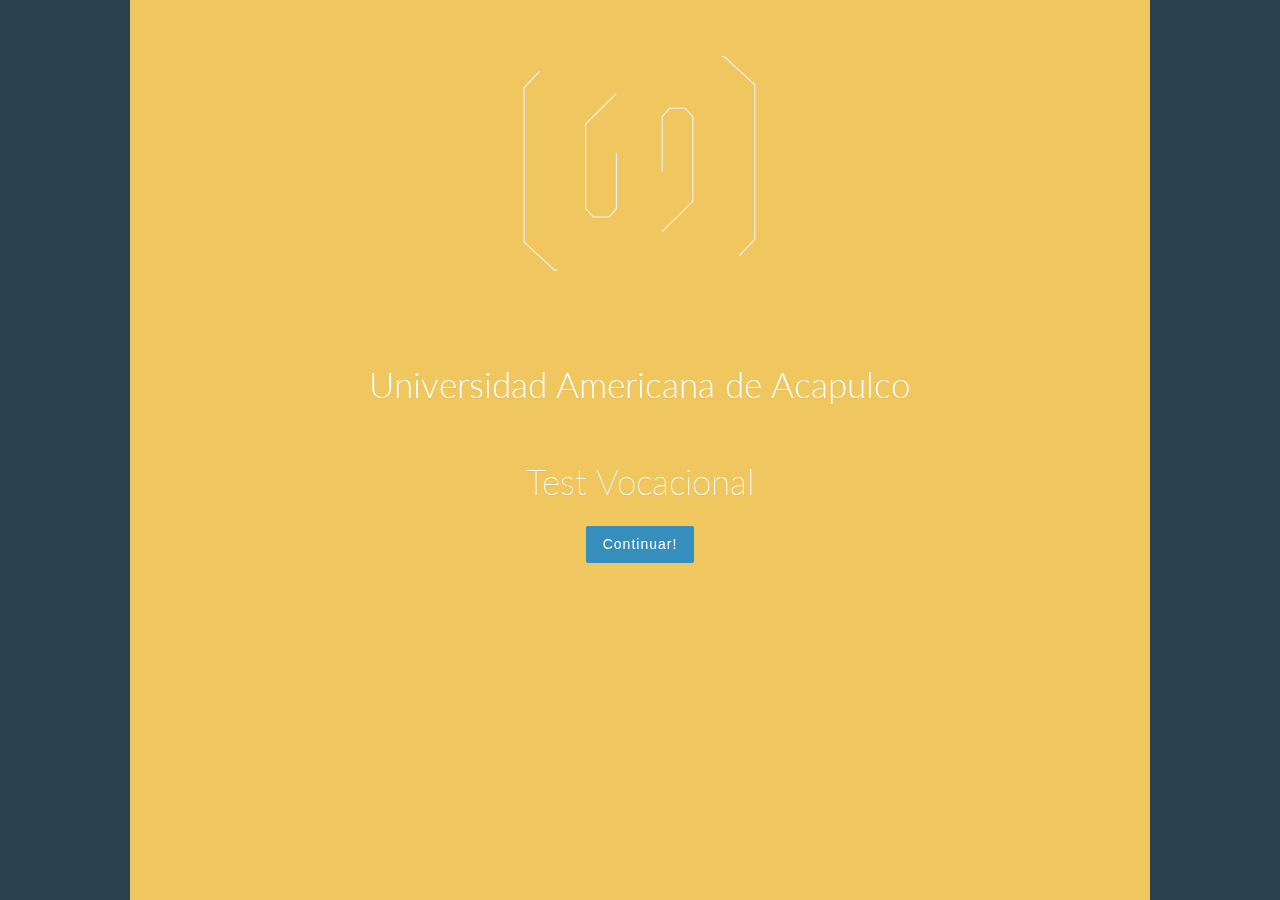
==== index.html @ 4cbf7d22 "Merge pull request #11 from utrujillo/tamanoTexto" ====
<!DOCTYPE html>
<html lang="en" class="no-js">
	<head>
		<meta charset="UTF-8" />
		<meta http-equiv="X-UA-Compatible" content="IE=edge"> 
		<meta name="viewport" content="width=device-width, initial-scale=1"> 
		<title>UAA - Test Vocacional</title>
		<link rel="stylesheet" type="text/css" href="css/normalize.css" />
		<link rel="stylesheet" type="text/css" href="css/core.css" />
		<link rel="stylesheet" type="text/css" href="css/slideshow.css" />
		<link rel="stylesheet" type="text/css" href="css/modal/component.css" />
		<link rel="stylesheet" href="css/bootstrap.min.css">
		<script src="js/snap.svg-min.js"></script>
		<script src="js/modernizr.custom.js"></script>
		<!--[if IE]>
  		<script src="http://html5shiv.googlecode.com/svn/trunk/html5.js"></script>
		<![endif]-->
	</head>
	<body>
		
		<div id="container">
			<div id="slideshow" class="slideshow">
				<ul>
					
					<!-- Presentación del sistema -->
					<li>
						<div class="slide">
							<img class="icon" src="img/icons/logoUAA.svg" />
							<div class="text-center">
								<h1>Universidad Americana de Acapulco</h1>
								<h2>Test Vocacional</h2>
								<button class="siguienteSlide btnBlue">Continuar!</button>
							</div>
						</div>
					</li>
					
					<!-- Objetivo del Test Vocacional -->
					<li>
						<div class="slide">
							<h1>¿Qué es y cuál es su objetivo?</h1>
							<blockquote class="bck">
 								<p align="justify">Es una prueba que tiene como objetivo darte una orientación sobre la Carrera que mas se adecua a tus intereses.</p>
							</blockquote>
							<button class="siguienteSlide btnOrange">Continuar!</button>
						</div>
					</li>

					<!-- Formulario de Contacto -->
					<li>
						<div class="slide">
							<h2>Formulario de Contacto</h2>
							<button class="siguienteSlide btnRed">Continuar!</button>
						</div>
					</li>

					<!-- Instrucciones generales -->
					<li>
						<div class="slide">
							<h1>Instrucciones Generales</h1>
							<blockquote class="bck">
								<p align="justify">A continuación se te presentaran 6 bloques con 10 preguntas cada uno, al final seran 60 preguntas que conforman este test, cada bloque tiene una forma de resolucion e iteracción diferente, lee cuidadosamente las instrucciones y contesta la opción más acorde con tu sentir o con tu punto de vista, tomando en cuenta: <br />¿Que me gusta hacer? ¿Qué me interesa?.</p>
							</blockquote>
							
							<button class="iniciarTest btnGreen" data-modal="modal-4">Iniciar Test</button>

						</div>
					</li>

					<!-- Bloque 1 -->
					<li>
						<div class="slide">
							<div id="bloque1">
					        	<div class="cajaPregunta"></div>
						        <p>
						          <div class="cajaRespuestas">
						            <div class="resp resp4" data-item="4"></div>
						            <div class="resp resp3" data-item="3"></div>
						            <div class="resp resp2" data-item="2"></div>
						            <div class="resp resp1" data-item="1"></div>
						            <div class="resp resp0" data-item="0"></div>
						          </div>
						        </p>
						    </div>
						</div>
					</li>
					<!-- /Bloque 1 -->

					<!-- Bloque 2 -->
					<li>
						<div class="slide">
							<div id="bloque2">
								<div class="cajaPregunta"></div>
								<p>
								  <div class="cajaRespuestas">
								    <div class="dragResp resp4" data-item="4"></div>
								    <div class="dragResp resp3" data-item="3"></div>
								    <div class="dragResp resp2" data-item="2"></div>
								    <div class="dragResp resp1" data-item="1"></div>
								    <div class="dragResp resp0" data-item="0"></div>
								  </div>
								</p>
								<div class="objetoDroppable"></div>
							</div>
						</div>
					</li>
					<!-- /Bloque 2 -->
					
					<!-- Bloque 3 -->
					<li>
						<div class="slide">
							<div id="bloque3">
					        	<div class="cajaPregunta"></div>
					        	<div class="cajaRespuestas">
						          <table class="preguntasRespuestas"></table>
						          <input type="button" value="Siguiente" class="btnSiguiente" />
					        	</div>
					      	</div>
						</div>
					</li>
					<!-- /Bloque 3 -->

					<!-- Bloque 4 -->
					<li>
						<div class="slide">
							<div id="bloque4">
					        	<div class="cajaPregunta"></div>
						        <p>
						          <div class="cajaRespuestas">
						            <div class="resp resp4" data-item="4"></div>
						            <div class="resp resp3" data-item="3"></div>
						            <div class="resp resp2" data-item="2"></div>
						            <div class="resp resp1" data-item="1"></div>
						            <div class="resp resp0" data-item="0"></div>
						          </div>
						        </p>
						    </div>
						</div>
					</li>
					<!-- /Bloque 4 -->
					
					<!-- Bloque 5 -->
					<li>
						<div class="slide">
							<div id="bloque5">
								<div class="cajaPregunta"></div>
								<p>
								  <div class="cajaRespuestas">
								    <div class="dragResp resp4" data-item="4"></div>
								    <div class="dragResp resp3" data-item="3"></div>
								    <div class="dragResp resp2" data-item="2"></div>
								    <div class="dragResp resp1" data-item="1"></div>
								    <div class="dragResp resp0" data-item="0"></div>
								  </div>
								</p>
								<div class="objetoDroppable"></div>
							</div>
						</div>
					</li>
					<!-- Bloque 5 -->
					
					<!-- Bloque 6 -->
					<li>
						<div class="slide">
							<div id="bloque6">
					        	<div class="cajaPregunta"></div>
					        	<div class="cajaRespuestas">
						          <table class="preguntasRespuestas"></table>
						          <input type="button" value="Siguiente" class="btnSiguiente" />
					        	</div>
					      	</div>
						</div>
					</li>
					<!-- Bloque 6 -->
					
					<!-- Resultados -->
					<li>
						<div class="slide">
							<div id="canvas-holder" style="width:30%">
				       		 	<canvas id="chart-area" width="300" height="300"/>
				    		</div>
						</div>
					</li>
					<!-- /Resultados -->

				</ul>
			</div>
		</div><!-- /container -->

		
		<!-- Ventana modal instrucciones -->
		<div class="md-modal md-effect-4 instructions" id="modal-4">
			<div class="md-content">
				<h3></h3>
				<div>
					<p></p>
					<button class="md-close btnRed">Comenzar!</button>
				</div>
			</div>
		</div>

		<!-- Ventana modal errores -->
		<div class="md-modal md-effect-12 modalAlerts" id="modal-12">
			<div class="md-content">
				<h3></h3>
				<div>
					<p></p>
					<button class="md-close btnRed">Cerrar!</button>
				</div>
			</div>
		</div>
		
		<div class="md-overlay"></div><!-- the overlay element -->
		
		<!-- Js Compartido -->
		<script src="js/classie.js"></script>
		
		<!-- Funcionamiento Slider -->
		<script src="js/sliderFx.js"></script>

		<!-- Funcionamiento de ventanas Modal -->
		<script src="js/modal/modalEffects.js"></script>

		<!-- Funcionamiento exVocacional -->
		<script src="js/jquery.min.js"></script>
		<script src="js/jquery-ui.min.js"></script>
		<script src="js/bootstrap.min.js"></script>
		<script src="js/underscore.js"></script>
		<script src="js/Chart.js"></script>
		<script src="js/exVocacional.js"></script>
  
		<script>
			(function() {
				
				// Inicializando SliderFx
				var sliderObj = new SliderFx( document.getElementById('slideshow'), {
					easing : 'cubic-bezier(.8,0,.2,1)'
				} );

				// Llamando plugin exVocacional
				$.exVocacional({
					slider: sliderObj,
				});

			})();

		</script>
	</body>
</html>
---- css/core.css ----
@import url(http://fonts.googleapis.com/css?family=Lato:300,400,700);

html, body {
  background: #2b414d !important;
  color: #fffce1;
  font-weight: 400;
  font-size: 1em;
  font-family: 'Lato', Calibri, Arial, sans-serif;
}

  div[id^="bloque"]{ display:none; }
  
  .cajaPregunta{
    position: relative;
    width: 100%;
    left: -1500px;
    margin: 0;
    font-weight: 400;
    font-size: 3.5em;
    padding: 2em 10% 0;
    text-shadow: 0 1px 1px rgba(0,0,0,0.05);
    font-family: 'Lato', Calibri, Arial, sans-serif;
    border: 0;
    color: #fff;
  }

  .cajaPregunta:before{
  /*content: '\201C';*/
    display: block;
    position: absolute;
    top: 0;
    left: 0;
    width: 100%;
    font-size: 3em;
    color: rgba(43,65,77,0.1);
    z-index: -1;
  }

  .cajaRespuestas{
    position: relative;
    width: 100%;
    right: -1500px;
  }
  
  /*Cambiar de with de momento*/
  ul{ position: relative; list-style: none; width: 100%; padding: 0; text-align: center; }
  .resp{
    position: relative;
    background: #F24C27;
    margin-left: 15px;
    display: inline-block;
    font-size: 1em;
    text-align: center;
    color: #fff;
    height: 20px !important;
  }

  .dragResp{
    position: relative;
    background: #F24C27;
    margin-left: 15px;
    display: inline-block;
    font-size: 1em;
    text-align: center;
    color: #fff;
    z-index: 12;
  }

  .objetoDroppable{
    width: 100%;
    height: 200px;
    background: #89FF6B;
    position: relative;
    margin: 80px auto 0;
    z-index: 1;
  }
---- css/slideshow.css ----
/* Set everything to take full height */
html, 
body,
#container,
.slideshow,
.slideshow ul,
.slideshow ul li,
.slide {
	height: 100%; 
	min-height: 480px;
}

/* Main slideshow wrapper */
.slideshow {
	margin: 0;
	padding: 0;
	position: relative;
	overflow: hidden;
}

/* Reset list styles */
.slideshow ul {
	margin: 0;
	padding: 0;
	list-style-type: none;
}

.slideshow ul li {
	-webkit-transform: translateZ(0);
	transform: translateZ(0);
	float: left;
	display: block;
	margin: 0;
	padding: 0 40px;
	position: relative;
}

.slideshow > nav span {
	position: absolute;
	width: 50px;
	height: 50px;
	color: #fff;
	border-radius: 50%;
	background: rgba(43,65,77,0.1);
	font-size: 50px;
	text-align: center;
	line-height: 47px;
	cursor: pointer;
	font-weight: normal;
	bottom: 30px;
	opacity: 0.8;
	font-family: 'Lato', Calibri, Arial, sans-serif;
	-webkit-touch-callout: none;
	-webkit-user-select: none;
	-khtml-user-select: none;
	-moz-user-select: none;
	-ms-user-select: none;
	user-select: none;
	top: 50%;
	display: none;
}

/*.slideshow > nav span:hover {
	opacity: 1;
}

.slideshow > nav span.disabled,
.slideshow > nav span.disabled:hover {
	opacity: 0.2;
	cursor: default;
}

.slideshow > nav span.next {
	right: 50%;
	-webkit-transform: translateX(120%);
	transform: translateX(120%);
}

.slideshow > nav span.prev {
	left: 50%;
	-webkit-transform: translateX(-120%);
	transform: translateX(-120%);
}*/

.slideshow ul li > svg {
	position: relative;
	fill: #efc75e;
	z-index: -1;
}

.slideshow ul li:nth-child(2) > svg {
	fill: #358ebc;
}

.slideshow ul li:nth-child(3) > svg {
	fill: #F36A71;
}

.slideshow ul li:nth-child(4) > svg {
	fill: #0C9DA9;
}

.slideshow ul li:nth-child(6) > svg {
	fill: #F8555E;
}

.slide {
	position: absolute;
	top: 0;
	left: 16%;
	right: 16%;
	padding: 1em;
	white-space: initial;
	text-align: center;
}

.slide h1,
.slide .bck {
	margin: 0;
	font-weight: 300;
	font-size: 2.5em;
	padding-top: 3%;
	text-shadow: 0 1px 1px rgba(0,0,0,0.05);
	font-family: 'Lato', Calibri, Arial, sans-serif;
	border: 0;
	color: #fff;
}

.slide h1 {
	margin-bottom: 4%;
}

.slide h2{
	margin: 0;
	font-weight: 200;
	font-size: 2.5em;
	padding: 3% 0;
	text-shadow: 0 1px 1px rgba(0,0,0,0.05);
	font-family: 'Lato', Calibri, Arial, sans-serif;
	border: 0;
	color: #fff;	
}

.slide > p {
	line-height: 1.5;
	font-size: 0.85em;
	font-weight: bold;
}

.slide .bck {
	position: relative;
	margin: 0;
	padding: 2em 5% 1em;
}

.slide .bck::before{
  /*content: '\201C';*/
    display: block;
    position: absolute;
    top: 0 !important;
	left: 0 !important;
	width: 100%;
    font-size: 3em;
    color: rgba(43,65,77,0.1);
    z-index: -1;
}

.slide .bck p {
	margin: 0;
	line-height: 1.2;
}

.slide .bck + p {
	color: rgba(43,65,77,0.3);
}

.icon {
	display: block;
	padding-top: 3%;
	position: relative;
	margin: 0 auto 50px;
	width: 50%;
	max-width: 250px;
}

.answers{
	width: 70%;
	max-height: 200px;
	margin: 30px auto;
}
	.answer0,
	.answer1, 
	.answer2, 
	.answer3, 
	.answer4{
		display: inline-block;
		padding-top: 3%;
		position: relative;
		margin: 0 auto 50px;
		width: 50%;
		max-width: 100px;
	}

@media screen and (max-width: 32em) {
	.slide h1,
	.slide .bck {
		font-size: 2em;
	}
}

@media screen and (max-width: 1024px){
	.slide h1,
	.slide .bck {
		font-size: 2em;
	}
}

@media screen and (max-height: 500px) {
	.slideshow > nav span {
		background: none;
		top: 50%;
		margin-top: -25px;
	}

	.slideshow > nav span.next {
		right: 10px;
		-webkit-transform: translateX(0);
		transform: translateX(0);
	}

	.slideshow > nav span.prev {
		left: 10px;
		-webkit-transform: translateX(0);
		transform: translateX(0);
	}

}
---- css/modal/component.css ----
/* General styles for the modal */
button {
	border: none;
	padding: 0.6em 1.2em;
	color: #fff;
	font-family: 'Lato', Calibri, Arial, sans-serif;
	font-size: 1em;
	letter-spacing: 1px;
	text-transform: uppercase;
	cursor: pointer;
	display: inline-block;
	margin: 3px 2px;
	border-radius: 2px;
}

/*Colores de botones*/
.btnRed{ background: #c0392b; color:#fff; }
.btnRed:hover{ background: #A5281B; }

.btnBlue{ background: #358ebc; color: #fff; }
.btnBlue:hover{ background: #2375a0; }

.btnGreen{ background: #047882; color: #fff; }
.btnGreen:hover{ background: #036068 ; }

.btnOrange{ background: #EEE666; color: #333; }
.btnOrange:hover{ background: #d7cf56; }

/* 
Styles for the html/body for special modal where we want 3d effects
Note that we need a container wrapping all content on the page for the 
perspective effects (not including the modals and the overlay).
*/
.md-perspective,
.md-perspective body {
	height: 100%;
	overflow: hidden;
}

.md-perspective body  {
	background: #222;
	-webkit-perspective: 600px;
	-moz-perspective: 600px;
	perspective: 600px;
}

.container {
	background: #e74c3c;
	min-height: 100%;
}

.md-modal {
	position: fixed;
	top: 50%;
	left: 50%;
	width: 50%;
	max-width: 630px;
	min-width: 320px;
	height: auto;
	z-index: 2000;
	visibility: hidden;
	-webkit-backface-visibility: hidden;
	-moz-backface-visibility: hidden;
	backface-visibility: hidden;
	-webkit-transform: translateX(-50%) translateY(-50%);
	-moz-transform: translateX(-50%) translateY(-50%);
	-ms-transform: translateX(-50%) translateY(-50%);
	transform: translateX(-50%) translateY(-50%);
}

.md-show {
	visibility: visible;
}

.md-overlay {
	position: fixed;
	width: 100%;
	height: 100%;
	visibility: hidden;
	top: 0;
	left: 0;
	z-index: 1000;
	opacity: 0;
	background: rgba(143,27,15,0.8);
	-webkit-transition: all 0.3s;
	-moz-transition: all 0.3s;
	transition: all 0.3s;
}

.md-show ~ .md-overlay {
	opacity: 1;
	visibility: visible;
}

/* Content styles */
.md-content {
	color: #fff;
	background: #e74c3c;
	position: relative;
	border-radius: 3px;
	margin: 0 auto;
}

.md-content h3 {
	margin: 0;
	padding: 0.4em;
	text-align: center;
	font-size: 2.4em;
	font-weight: 300;
	opacity: 0.8;
	background: rgba(0,0,0,0.1);
	border-radius: 3px 3px 0 0;
}

.md-content > div {
	padding: 15px 40px 30px;
	margin: 0;
	font-weight: 300;
	font-size: 1.15em;
}

.md-content > div p {
	margin: 0;
	padding: 10px 0;
}

.md-content > div ul {
	margin: 0;
	padding: 0 0 30px 20px;
}

.md-content > div ul li {
	padding: 5px 0;
}

.md-content button {
	display: block;
	margin: 0 auto;
	font-size: 0.8em;
}

/* Individual modal styles with animations/transitions */

/* Effect 1: Fade in and scale up */
.md-effect-1 .md-content {
	-webkit-transform: scale(0.7);
	-moz-transform: scale(0.7);
	-ms-transform: scale(0.7);
	transform: scale(0.7);
	opacity: 0;
	-webkit-transition: all 0.3s;
	-moz-transition: all 0.3s;
	transition: all 0.3s;
}

.md-show.md-effect-1 .md-content {
	-webkit-transform: scale(1);
	-moz-transform: scale(1);
	-ms-transform: scale(1);
	transform: scale(1);
	opacity: 1;
}

/* Effect 2: Slide from the right */
.md-effect-2 .md-content {
	-webkit-transform: translateX(20%);
	-moz-transform: translateX(20%);
	-ms-transform: translateX(20%);
	transform: translateX(20%);
	opacity: 0;
	-webkit-transition: all 0.3s cubic-bezier(0.25, 0.5, 0.5, 0.9);
	-moz-transition: all 0.3s cubic-bezier(0.25, 0.5, 0.5, 0.9);
	transition: all 0.3s cubic-bezier(0.25, 0.5, 0.5, 0.9);
}

.md-show.md-effect-2 .md-content {
	-webkit-transform: translateX(0);
	-moz-transform: translateX(0);
	-ms-transform: translateX(0);
	transform: translateX(0);
	opacity: 1;
}

/* Effect 3: Slide from the bottom */
.md-effect-3 .md-content {
	-webkit-transform: translateY(20%);
	-moz-transform: translateY(20%);
	-ms-transform: translateY(20%);
	transform: translateY(20%);
	opacity: 0;
	-webkit-transition: all 0.3s;
	-moz-transition: all 0.3s;
	transition: all 0.3s;
}

.md-show.md-effect-3 .md-content {
	-webkit-transform: translateY(0);
	-moz-transform: translateY(0);
	-ms-transform: translateY(0);
	transform: translateY(0);
	opacity: 1;
}

/* Effect 4: Newspaper */
.md-effect-4 .md-content {
	-webkit-transform: scale(0) rotate(720deg);
	-moz-transform: scale(0) rotate(720deg);
	-ms-transform: scale(0) rotate(720deg);
	transform: scale(0) rotate(720deg);
	opacity: 0;
}

.md-show.md-effect-4 ~ .md-overlay,
.md-effect-4 .md-content {
	-webkit-transition: all 0.5s;
	-moz-transition: all 0.5s;
	transition: all 0.5s;
}

.md-show.md-effect-4 .md-content {
	-webkit-transform: scale(1) rotate(0deg);
	-moz-transform: scale(1) rotate(0deg);
	-ms-transform: scale(1) rotate(0deg);
	transform: scale(1) rotate(0deg);
	opacity: 1;
}

/* Effect 5: fall */
.md-effect-5.md-modal {
	-webkit-perspective: 1300px;
	-moz-perspective: 1300px;
	perspective: 1300px;
}

.md-effect-5 .md-content {
	-webkit-transform-style: preserve-3d;
	-moz-transform-style: preserve-3d;
	transform-style: preserve-3d;
	-webkit-transform: translateZ(600px) rotateX(20deg); 
	-moz-transform: translateZ(600px) rotateX(20deg); 
	-ms-transform: translateZ(600px) rotateX(20deg); 
	transform: translateZ(600px) rotateX(20deg); 
	opacity: 0;
}

.md-show.md-effect-5 .md-content {
	-webkit-transition: all 0.3s ease-in;
	-moz-transition: all 0.3s ease-in;
	transition: all 0.3s ease-in;
	-webkit-transform: translateZ(0px) rotateX(0deg);
	-moz-transform: translateZ(0px) rotateX(0deg);
	-ms-transform: translateZ(0px) rotateX(0deg);
	transform: translateZ(0px) rotateX(0deg); 
	opacity: 1;
}

/* Effect 6: side fall */
.md-effect-6.md-modal {
	-webkit-perspective: 1300px;
	-moz-perspective: 1300px;
	perspective: 1300px;
}

.md-effect-6 .md-content {
	-webkit-transform-style: preserve-3d;
	-moz-transform-style: preserve-3d;
	transform-style: preserve-3d;
	-webkit-transform: translate(30%) translateZ(600px) rotate(10deg); 
	-moz-transform: translate(30%) translateZ(600px) rotate(10deg);
	-ms-transform: translate(30%) translateZ(600px) rotate(10deg);
	transform: translate(30%) translateZ(600px) rotate(10deg); 
	opacity: 0;
}

.md-show.md-effect-6 .md-content {
	-webkit-transition: all 0.3s ease-in;
	-moz-transition: all 0.3s ease-in;
	transition: all 0.3s ease-in;
	-webkit-transform: translate(0%) translateZ(0) rotate(0deg);
	-moz-transform: translate(0%) translateZ(0) rotate(0deg);
	-ms-transform: translate(0%) translateZ(0) rotate(0deg);
	transform: translate(0%) translateZ(0) rotate(0deg);
	opacity: 1;
}

/* Effect 7:  slide and stick to top */
.md-effect-7{
	top: 0;
	-webkit-transform: translateX(-50%);
	-moz-transform: translateX(-50%);
	-ms-transform: translateX(-50%);
	transform: translateX(-50%);
}

.md-effect-7 .md-content {
	-webkit-transform: translateY(-200%);
	-moz-transform: translateY(-200%);
	-ms-transform: translateY(-200%);
	transform: translateY(-200%);
	-webkit-transition: all .3s;
	-moz-transition: all .3s;
	transition: all .3s;
	opacity: 0;
}

.md-show.md-effect-7 .md-content {
	-webkit-transform: translateY(0%);
	-moz-transform: translateY(0%);
	-ms-transform: translateY(0%);
	transform: translateY(0%);
	border-radius: 0 0 3px 3px;
	opacity: 1;
}

/* Effect 8: 3D flip horizontal */
.md-effect-8.md-modal {
	-webkit-perspective: 1300px;
	-moz-perspective: 1300px;
	perspective: 1300px;
}

.md-effect-8 .md-content {
	-webkit-transform-style: preserve-3d;
	-moz-transform-style: preserve-3d;
	transform-style: preserve-3d;
	-webkit-transform: rotateY(-70deg);
	-moz-transform: rotateY(-70deg);
	-ms-transform: rotateY(-70deg);
	transform: rotateY(-70deg);
	-webkit-transition: all 0.3s;
	-moz-transition: all 0.3s;
	transition: all 0.3s;
	opacity: 0;
}

.md-show.md-effect-8 .md-content {
	-webkit-transform: rotateY(0deg);
	-moz-transform: rotateY(0deg);
	-ms-transform: rotateY(0deg);
	transform: rotateY(0deg);
	opacity: 1;
}

/* Effect 9: 3D flip vertical */
.md-effect-9.md-modal {
	-webkit-perspective: 1300px;
	-moz-perspective: 1300px;
	perspective: 1300px;
}

.md-effect-9 .md-content {
	-webkit-transform-style: preserve-3d;
	-moz-transform-style: preserve-3d;
	transform-style: preserve-3d;
	-webkit-transform: rotateX(-70deg);
	-moz-transform: rotateX(-70deg);
	-ms-transform: rotateX(-70deg);
	transform: rotateX(-70deg);
	-webkit-transition: all 0.3s;
	-moz-transition: all 0.3s;
	transition: all 0.3s;
	opacity: 0;
}

.md-show.md-effect-9 .md-content {
	-webkit-transform: rotateX(0deg);
	-moz-transform: rotateX(0deg);
	-ms-transform: rotateX(0deg);
	transform: rotateX(0deg);
	opacity: 1;
}

/* Effect 10: 3D sign */
.md-effect-10.md-modal {
	-webkit-perspective: 1300px;
	-moz-perspective: 1300px;
	perspective: 1300px;
}

.md-effect-10 .md-content {
	-webkit-transform-style: preserve-3d;
	-moz-transform-style: preserve-3d;
	transform-style: preserve-3d;
	-webkit-transform: rotateX(-60deg);
	-moz-transform: rotateX(-60deg);
	-ms-transform: rotateX(-60deg);
	transform: rotateX(-60deg);
	-webkit-transform-origin: 50% 0;
	-moz-transform-origin: 50% 0;
	transform-origin: 50% 0;
	opacity: 0;
	-webkit-transition: all 0.3s;
	-moz-transition: all 0.3s;
	transition: all 0.3s;
}

.md-show.md-effect-10 .md-content {
	-webkit-transform: rotateX(0deg);
	-moz-transform: rotateX(0deg);
	-ms-transform: rotateX(0deg);
	transform: rotateX(0deg);
	opacity: 1;
}

/* Effect 11: Super scaled */
.md-effect-11 .md-content {
	-webkit-transform: scale(2);
	-moz-transform: scale(2);
	-ms-transform: scale(2);
	transform: scale(2);
	opacity: 0;
	-webkit-transition: all 0.3s;
	-moz-transition: all 0.3s;
	transition: all 0.3s;
}

.md-show.md-effect-11 .md-content {
	-webkit-transform: scale(1);
	-moz-transform: scale(1);
	-ms-transform: scale(1);
	transform: scale(1);
	opacity: 1;
}

/* Effect 12:  Just me */
.md-effect-12 .md-content {
	-webkit-transform: scale(0.8);
	-moz-transform: scale(0.8);
	-ms-transform: scale(0.8);
	transform: scale(0.8);
	opacity: 0;
	-webkit-transition: all 0.3s;
	-moz-transition: all 0.3s;
	transition: all 0.3s;
}

.md-show.md-effect-12 ~ .md-overlay {
	background: #e74c3c;
} 

.md-effect-12 .md-content h3,
.md-effect-12 .md-content {
	background: transparent;
}

.md-show.md-effect-12 .md-content {
	-webkit-transform: scale(1);
	-moz-transform: scale(1);
	-ms-transform: scale(1);
	transform: scale(1);
	opacity: 1;
}

/* Effect 13: 3D slit */
.md-effect-13.md-modal {
	-webkit-perspective: 1300px;
	-moz-perspective: 1300px;
	perspective: 1300px;
}

.md-effect-13 .md-content {
	-webkit-transform-style: preserve-3d;
	-moz-transform-style: preserve-3d;
	transform-style: preserve-3d;
	-webkit-transform: translateZ(-3000px) rotateY(90deg);
	-moz-transform: translateZ(-3000px) rotateY(90deg);
	-ms-transform: translateZ(-3000px) rotateY(90deg);
	transform: translateZ(-3000px) rotateY(90deg);
	opacity: 0;
}

.md-show.md-effect-13 .md-content {
	-webkit-animation: slit .7s forwards ease-out;
	-moz-animation: slit .7s forwards ease-out;
	animation: slit .7s forwards ease-out;
}

@-webkit-keyframes slit {
	50% { -webkit-transform: translateZ(-250px) rotateY(89deg); opacity: .5; -webkit-animation-timing-function: ease-out;}
	100% { -webkit-transform: translateZ(0) rotateY(0deg); opacity: 1; }
}

@-moz-keyframes slit {
	50% { -moz-transform: translateZ(-250px) rotateY(89deg); opacity: .5; -moz-animation-timing-function: ease-out;}
	100% { -moz-transform: translateZ(0) rotateY(0deg); opacity: 1; }
}

@keyframes slit {
	50% { transform: translateZ(-250px) rotateY(89deg); opacity: 1; animation-timing-function: ease-in;}
	100% { transform: translateZ(0) rotateY(0deg); opacity: 1; }
}

/* Effect 14:  3D Rotate from bottom */
.md-effect-14.md-modal {
	-webkit-perspective: 1300px;
	-moz-perspective: 1300px;
	perspective: 1300px;
}

.md-effect-14 .md-content {
	-webkit-transform-style: preserve-3d;
	-moz-transform-style: preserve-3d;
	transform-style: preserve-3d;
	-webkit-transform: translateY(100%) rotateX(90deg);
	-moz-transform: translateY(100%) rotateX(90deg);
	-ms-transform: translateY(100%) rotateX(90deg);
	transform: translateY(100%) rotateX(90deg);
	-webkit-transform-origin: 0 100%;
	-moz-transform-origin: 0 100%;
	transform-origin: 0 100%;
	opacity: 0;
	-webkit-transition: all 0.3s ease-out;
	-moz-transition: all 0.3s ease-out;
	transition: all 0.3s ease-out;
}

.md-show.md-effect-14 .md-content {
	-webkit-transform: translateY(0%) rotateX(0deg);
	-moz-transform: translateY(0%) rotateX(0deg);
	-ms-transform: translateY(0%) rotateX(0deg);
	transform: translateY(0%) rotateX(0deg);
	opacity: 1;
}

/* Effect 15:  3D Rotate in from left */
.md-effect-15.md-modal {
	-webkit-perspective: 1300px;
	-moz-perspective: 1300px;
	perspective: 1300px;
}

.md-effect-15 .md-content {
	-webkit-transform-style: preserve-3d;
	-moz-transform-style: preserve-3d;
	transform-style: preserve-3d;
	-webkit-transform: translateZ(100px) translateX(-30%) rotateY(90deg);
	-moz-transform: translateZ(100px) translateX(-30%) rotateY(90deg);
	-ms-transform: translateZ(100px) translateX(-30%) rotateY(90deg);
	transform: translateZ(100px) translateX(-30%) rotateY(90deg);
	-webkit-transform-origin: 0 100%;
	-moz-transform-origin: 0 100%;
	transform-origin: 0 100%;
	opacity: 0;
	-webkit-transition: all 0.3s;
	-moz-transition: all 0.3s;
	transition: all 0.3s;
}

.md-show.md-effect-15 .md-content {
	-webkit-transform: translateZ(0px) translateX(0%) rotateY(0deg);
	-moz-transform: translateZ(0px) translateX(0%) rotateY(0deg);
	-ms-transform: translateZ(0px) translateX(0%) rotateY(0deg);
	transform: translateZ(0px) translateX(0%) rotateY(0deg);
	opacity: 1;
}

/* Effect 16:  Blur */
.md-show.md-effect-16 ~ .md-overlay {
	background: rgba(180,46,32,0.5);
}

.md-show.md-effect-16 ~ .container {
	-webkit-filter: blur(3px);
	-moz-filter: blur(3px);
	filter: blur(3px);
}

.md-effect-16 .md-content {
	-webkit-transform: translateY(-5%);
	-moz-transform: translateY(-5%);
	-ms-transform: translateY(-5%);
	transform: translateY(-5%);
	opacity: 0;
}

.md-show.md-effect-16 ~ .container,
.md-effect-16 .md-content {
	-webkit-transition: all 0.3s;
	-moz-transition: all 0.3s;
	transition: all 0.3s;
}

.md-show.md-effect-16 .md-content {
	-webkit-transform: translateY(0);
	-moz-transform: translateY(0);
	-ms-transform: translateY(0);
	transform: translateY(0);
	opacity: 1;
}

/* Effect 17:  Slide in from bottom with perspective on container */
.md-show.md-effect-17 ~ .container {
	height: 100%;
	overflow: hidden;
	-webkit-transition: -webkit-transform 0.3s;
	-moz-transition: -moz-transform 0.3s;
	transition: transform 0.3s;
}	

.md-show.md-effect-17 ~ .container,
.md-show.md-effect-17 ~ .md-overlay  {
	-webkit-transform: rotateX(-2deg);
	-moz-transform: rotateX(-2deg);
	-ms-transform: rotateX(-2deg);
	transform: rotateX(-2deg);
	-webkit-transform-origin: 50% 0%;
	-moz-transform-origin: 50% 0%;
	transform-origin: 50% 0%;
	-webkit-transform-style: preserve-3d;
	-moz-transform-style: preserve-3d;
	transform-style: preserve-3d;
}

.md-effect-17 .md-content {
	opacity: 0;
	-webkit-transform: translateY(200%);
	-moz-transform: translateY(200%);
	-ms-transform: translateY(200%);
	transform: translateY(200%);
}

.md-show.md-effect-17 .md-content {
	-webkit-transform: translateY(0);
	-moz-transform: translateY(0);
	-ms-transform: translateY(0);
	transform: translateY(0);
	opacity: 1;
	-webkit-transition: all 0.3s 0.2s;
	-moz-transition: all 0.3s 0.2s;
	transition: all 0.3s 0.2s;
}

/* Effect 18:  Slide from right with perspective on container */
.md-show.md-effect-18 ~ .container {
	height: 100%;
	overflow: hidden;
}

.md-show.md-effect-18 ~ .md-overlay {
	background: rgba(143,27,15,0.8);
	-webkit-transition: all 0.5s;
	-moz-transition: all 0.5s;
	transition: all 0.5s;
}

.md-show.md-effect-18 ~ .container,
.md-show.md-effect-18 ~ .md-overlay {
	-webkit-transform-style: preserve-3d;
	-webkit-transform-origin: 0% 50%;
	-webkit-animation: rotateRightSideFirst 0.5s forwards ease-in;
	-moz-transform-style: preserve-3d;
	-moz-transform-origin: 0% 50%;
	-moz-animation: rotateRightSideFirst 0.5s forwards ease-in;
	transform-style: preserve-3d;
	transform-origin: 0% 50%;
	animation: rotateRightSideFirst 0.5s forwards ease-in;
}

@-webkit-keyframes rotateRightSideFirst {
	50% { -webkit-transform: translateZ(-50px) rotateY(5deg); -webkit-animation-timing-function: ease-out; }
	100% { -webkit-transform: translateZ(-200px); }
}

@-moz-keyframes rotateRightSideFirst {
	50% { -moz-transform: translateZ(-50px) rotateY(5deg); -moz-animation-timing-function: ease-out; }
	100% { -moz-transform: translateZ(-200px); }
}

@keyframes rotateRightSideFirst {
	50% { transform: translateZ(-50px) rotateY(5deg); animation-timing-function: ease-out; }
	100% { transform: translateZ(-200px); }
}

.md-effect-18 .md-content {
	-webkit-transform: translateX(200%);
	-moz-transform: translateX(200%);
	-ms-transform: translateX(200%);
	transform: translateX(200%);
	opacity: 0;
}

.md-show.md-effect-18 .md-content {
	-webkit-transform: translateX(0);
	-moz-transform: translateX(0);
	-ms-transform: translateX(0);
	transform: translateX(0);
	opacity: 1;
	-webkit-transition: all 0.5s 0.1s;
	-moz-transition: all 0.5s 0.1s;
	transition: all 0.5s 0.1s;
}

/* Effect 19:  Slip in from the top with perspective on container */
.md-show.md-effect-19 ~ .container {
	height: 100%;
	overflow: hidden;
}

.md-show.md-effect-19 ~ .md-overlay {
	-webkit-transition: all 0.5s;
	-moz-transition: all 0.5s;
	transition: all 0.5s;
}

.md-show.md-effect-19 ~ .container,
.md-show.md-effect-19 ~ .md-overlay {
	-webkit-transform-style: preserve-3d;
	-webkit-transform-origin: 50% 100%;
	-webkit-animation: OpenTop 0.5s forwards ease-in;
	-moz-transform-style: preserve-3d;
	-moz-transform-origin: 50% 100%;
	-moz-animation: OpenTop 0.5s forwards ease-in;
	transform-style: preserve-3d;
	transform-origin: 50% 100%;
	animation: OpenTop 0.5s forwards ease-in;
}

@-webkit-keyframes OpenTop {
	50% { 
		-webkit-transform: rotateX(10deg); 
		-webkit-animation-timing-function: ease-out; 
	}
}

@-moz-keyframes OpenTop {
	50% { 
		-moz-transform: rotateX(10deg); 
		-moz-animation-timing-function: ease-out; 
	}
}

@keyframes OpenTop {
	50% { 
		transform: rotateX(10deg); 
		animation-timing-function: ease-out; 
	}
}

.md-effect-19 .md-content {
	-webkit-transform: translateY(-200%);
	-moz-transform: translateY(-200%);
	-ms-transform: translateY(-200%);
	transform: translateY(-200%);
	opacity: 0;
}

.md-show.md-effect-19 .md-content {
	-webkit-transform: translateY(0);
	-moz-transform: translateY(0);
	-ms-transform: translateY(0);
	transform: translateY(0);
	opacity: 1;
	-webkit-transition: all 0.5s 0.1s;
	-moz-transition: all 0.5s 0.1s;
	transition: all 0.5s 0.1s;
}

@media screen and (max-width: 32em) {
	body { font-size: 75%; }
}
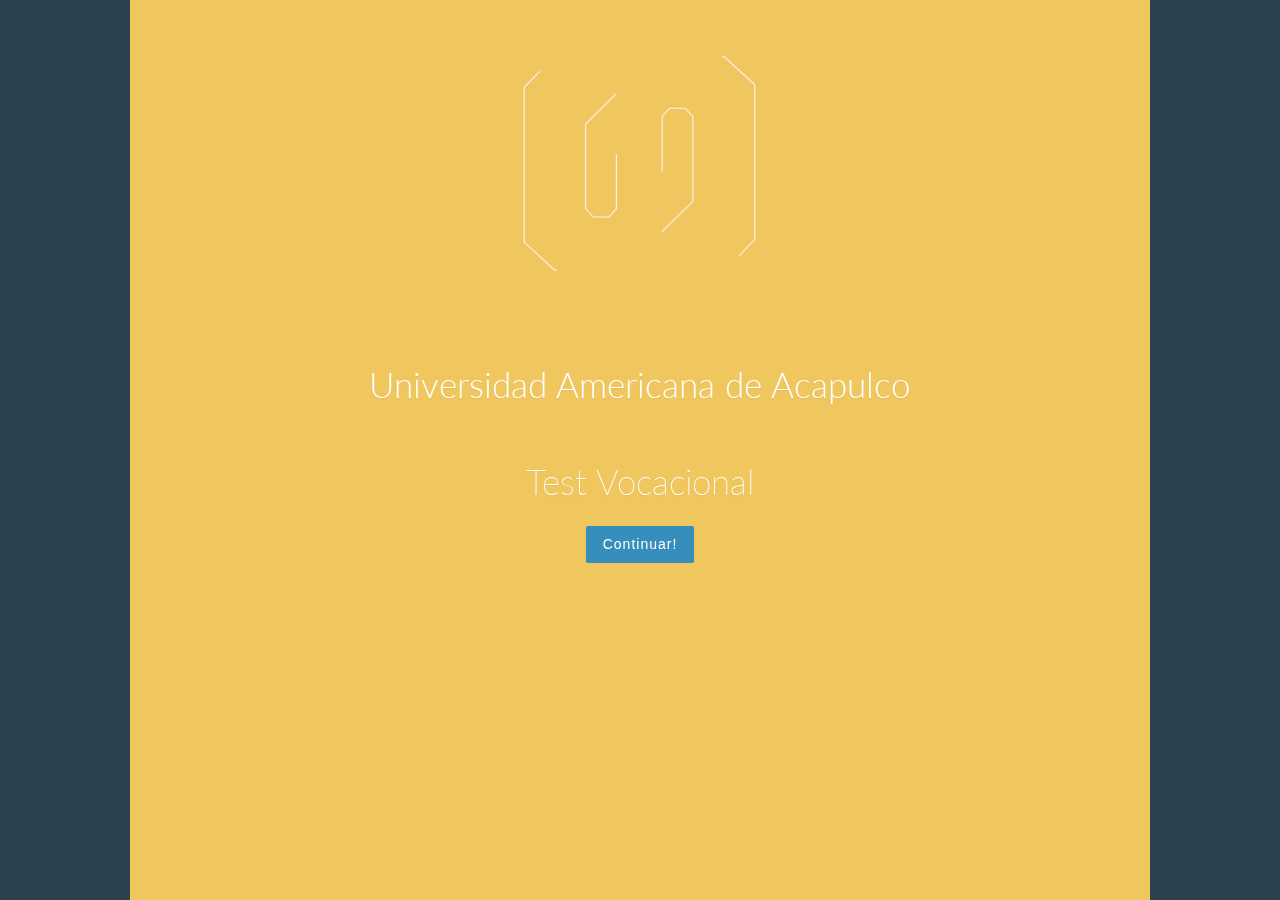
==== commit 2a50b83e: "Merge pull request #12 from utrujillo/formulario" ====
--- a/index.html
+++ b/index.html
@@ -5,6 +5,7 @@
 		<meta http-equiv="X-UA-Compatible" content="IE=edge"> 
 		<meta name="viewport" content="width=device-width, initial-scale=1"> 
 		<title>UAA - Test Vocacional</title>
+		<link rel="shortcut icon" href="img/SoloLogoChico.png" type="image/png" />
 		<link rel="stylesheet" type="text/css" href="css/normalize.css" />
 		<link rel="stylesheet" type="text/css" href="css/core.css" />
 		<link rel="stylesheet" type="text/css" href="css/slideshow.css" />
@@ -37,7 +38,7 @@
 					<!-- Objetivo del Test Vocacional -->
 					<li>
 						<div class="slide">
-							<h1>¿Qué es y cuál es su objetivo?</h1>
+							<h1><img src="img/SoloLogoChicoBlanco.png" width="40px" /> ¿Qué es y cuál es su objetivo?</h1>
 							<blockquote class="bck">
  								<p align="justify">Es una prueba que tiene como objetivo darte una orientación sobre la Carrera que mas se adecua a tus intereses.</p>
 							</blockquote>
@@ -48,15 +49,48 @@
 					<!-- Formulario de Contacto -->
 					<li>
 						<div class="slide">
-							<h2>Formulario de Contacto</h2>
-							<button class="siguienteSlide btnRed">Continuar!</button>
+							<h2><img src="img/SoloLogoChicoBlanco.png" width="40px" /> Formulario de Contacto</h2>
+							
+
+							<form class="cmxform" id="commentForm" method="get" action="">
+
+							    <label for="cname">Nombre(s) completo</label> <br>
+							    <input name="cname" type="text" id="cname" minlength="3" placeholder="Escribe tu Nombre completo" required />
+								
+								<br>	
+								<br>
+
+								<label for="cemail">E-mail</label> <br>
+								<input name="cemail" type="email" id="cemail" placeholder="Escribe tu  E-mail" required />
+								
+								<br>
+								<br>
+
+								<label for="ctel">Teléfono</label> <br>
+								<input name="ctel" type="number" id="ctel" placeholder="LADA + Teléfono" required />
+								
+								<br>
+								<br>
+							    <label for="cdomicilio">Domicilio</label> <br>
+							    <input name="cdomicilio" type="text" id="cdomicilio" placeholder="Calle, # , Colonia , C.P." required />
+								
+								<br>
+								<br>
+
+							    <label for="ctutor">Nombre del padre o tutor</label> <br>
+							    <input name="ctutor" type="text" id="ctutor" minlength="7" placeholder="Nombre completo" required />
+								<br>
+								<br>
+
+							</form>
+							<button class="submit btnRed" type="submit" value="Submit">Continuar!</button>
 						</div>
 					</li>
 
 					<!-- Instrucciones generales -->
 					<li>
 						<div class="slide">
-							<h1>Instrucciones Generales</h1>
+							<h1><img src="img/SoloLogoChicoBlanco.png" width="40px" /> Instrucciones Generales</h1>
 							<blockquote class="bck">
 								<p align="justify">A continuación se te presentaran 6 bloques con 10 preguntas cada uno, al final seran 60 preguntas que conforman este test, cada bloque tiene una forma de resolucion e iteracción diferente, lee cuidadosamente las instrucciones y contesta la opción más acorde con tu sentir o con tu punto de vista, tomando en cuenta: <br />¿Que me gusta hacer? ¿Qué me interesa?.</p>
 							</blockquote>
--- a/css/core.css
+++ b/css/core.css
@@ -73,4 +73,8 @@
     position: relative;
     margin: 80px auto 0;
     z-index: 1;
-  }+  }
+
+  #cname, #cemail, #ctel, #cdomicilio, #ctutor{
+  width: 40%;
+}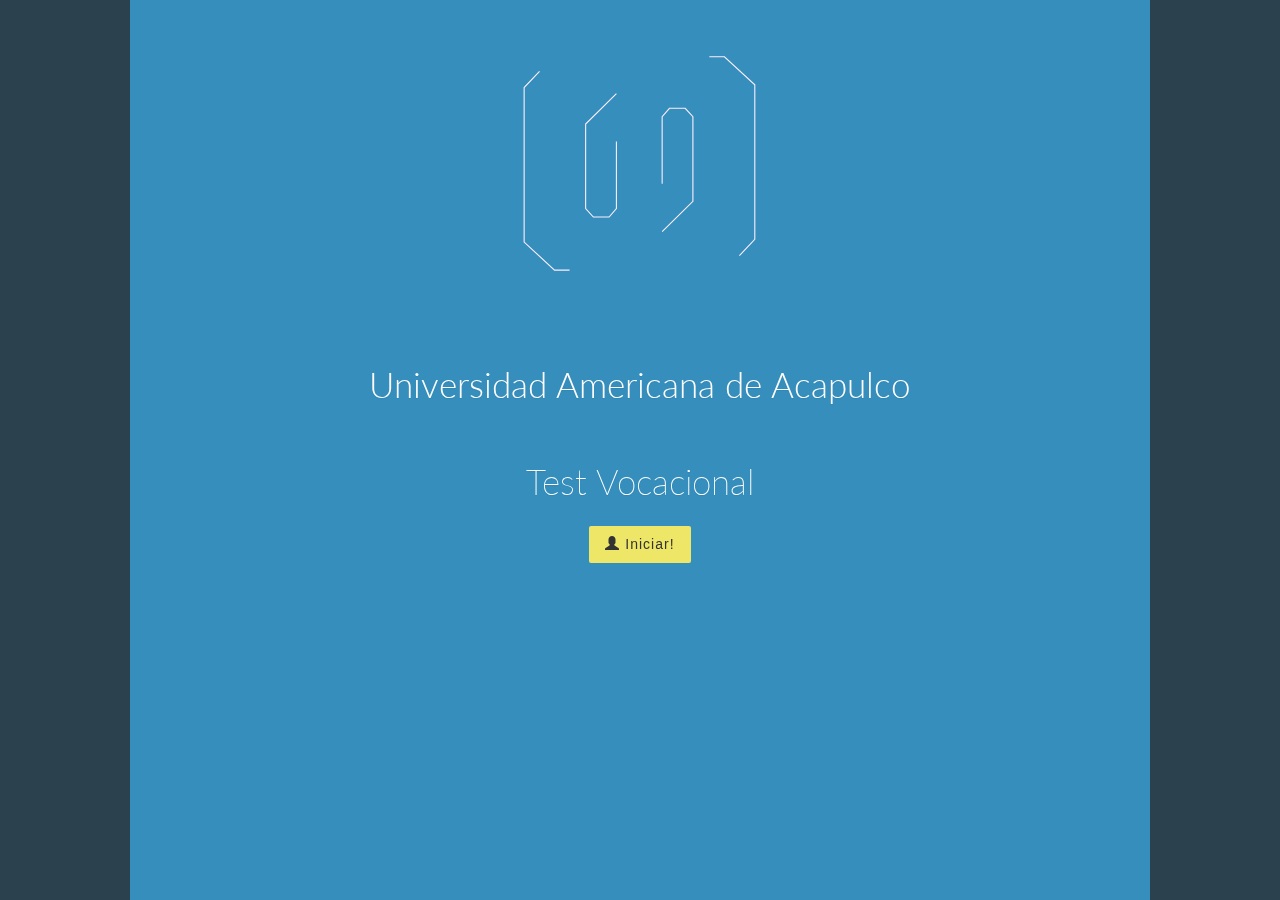
==== commit f150835c: "Estilos del Form" ====
--- a/index.html
+++ b/index.html
@@ -30,7 +30,7 @@
 							<div class="text-center">
 								<h1>Universidad Americana de Acapulco</h1>
 								<h2>Test Vocacional</h2>
-								<button class="siguienteSlide btnBlue">Continuar!</button>
+								<button class="siguienteSlide btnOrange"><span class="glyphicon glyphicon-user"></span> Iniciar!</button>
 							</div>
 						</div>
 					</li>
@@ -38,64 +38,70 @@
 					<!-- Objetivo del Test Vocacional -->
 					<li>
 						<div class="slide">
-							<h1><img src="img/SoloLogoChicoBlanco.png" width="40px" /> ¿Qué es y cuál es su objetivo?</h1>
+							<img id="Signo" src="img/Signo.png" />
+							<h1><img src="img/SoloLogoChicoBlanco.png" width="70px" /> ¿Qué es un Test Vocacional?</h1>
 							<blockquote class="bck">
- 								<p align="justify">Es una prueba que tiene como objetivo darte una orientación sobre la Carrera que mas se adecua a tus intereses.</p>
+ 								<p align="justify">Es una prueba que tiene como objetivo darte una orientación sobre la Carrera que mas se adecua a tus intereses y aptitudes.</p>
 							</blockquote>
-							<button class="siguienteSlide btnOrange">Continuar!</button>
+							<button class="siguienteSlide btnOrange">
+								<span class="glyphicon glyphicon-chevron-right"></span> Continuar! 
+							</button>
 						</div>
 					</li>
 
 					<!-- Formulario de Contacto -->
 					<li>
 						<div class="slide">
-							<h2><img src="img/SoloLogoChicoBlanco.png" width="40px" /> Formulario de Contacto</h2>
+							<h2><img src="img/SoloLogoChicoBlanco.png" width="70px" /> Formulario de Contacto</h2>
 							
 
 							<form class="cmxform" id="commentForm" method="get" action="">
 
-							    <label for="cname">Nombre(s) completo</label> <br>
+							    <label class="formLabel" for="cname">Nombre(s) completo</label> <br>
 							    <input name="cname" type="text" id="cname" minlength="3" placeholder="Escribe tu Nombre completo" required />
 								
 								<br>	
 								<br>
 
-								<label for="cemail">E-mail</label> <br>
+								<label class="formLabel" for="cemail">E-mail</label> <br>
 								<input name="cemail" type="email" id="cemail" placeholder="Escribe tu  E-mail" required />
 								
 								<br>
 								<br>
 
-								<label for="ctel">Teléfono</label> <br>
+								<label class="formLabel" for="ctel">Teléfono</label> <br>
 								<input name="ctel" type="number" id="ctel" placeholder="LADA + Teléfono" required />
 								
 								<br>
 								<br>
-							    <label for="cdomicilio">Domicilio</label> <br>
+							    <label class="formLabel" for="cdomicilio">Domicilio</label> <br>
 							    <input name="cdomicilio" type="text" id="cdomicilio" placeholder="Calle, # , Colonia , C.P." required />
 								
 								<br>
 								<br>
 
-							    <label for="ctutor">Nombre del padre o tutor</label> <br>
+							    <label class="formLabel" for="ctutor">Nombre del padre o tutor</label> <br>
 							    <input name="ctutor" type="text" id="ctutor" minlength="7" placeholder="Nombre completo" required />
 								<br>
 								<br>
 
 							</form>
-							<button class="submit btnRed" type="submit" value="Submit">Continuar!</button>
+							<button class="submit btnOrange" type="submit" value="Submit">
+								<span class="glyphicon glyphicon-send"></span> Continuar!
+							</button>
 						</div>
 					</li>
 
 					<!-- Instrucciones generales -->
 					<li>
 						<div class="slide">
-							<h1><img src="img/SoloLogoChicoBlanco.png" width="40px" /> Instrucciones Generales</h1>
+							<h1><img src="img/SoloLogoChicoBlanco.png" width="70px" /> Test de Intereses</h1>
+							<h1><span class="glyphicon glyphicon-flag"></span> Instrucciones Generales</h1>
 							<blockquote class="bck">
 								<p align="justify">A continuación se te presentaran 6 bloques con 10 preguntas cada uno, al final seran 60 preguntas que conforman este test, cada bloque tiene una forma de resolucion e iteracción diferente, lee cuidadosamente las instrucciones y contesta la opción más acorde con tu sentir o con tu punto de vista, tomando en cuenta: <br />¿Que me gusta hacer? ¿Qué me interesa?.</p>
 							</blockquote>
 							
-							<button class="iniciarTest btnGreen" data-modal="modal-4">Iniciar Test</button>
+							<button class="iniciarTest btnOrange" data-modal="modal-4"><span class="glyphicon glyphicon-play"></span> Iniciar Test</button>
 
 						</div>
 					</li>
@@ -146,7 +152,8 @@
 					        	<div class="cajaPregunta"></div>
 					        	<div class="cajaRespuestas">
 						          <table class="preguntasRespuestas"></table>
-						          <input type="button" value="Siguiente" class="btnSiguiente" />
+						          <!-- <input type="button" value="Siguiente" class="btnSiguiente" /> -->
+						          <button class="btnSiguiente btnOrange">Continuar!</button>
 					        	</div>
 					      	</div>
 						</div>
@@ -199,7 +206,10 @@
 					        	<div class="cajaPregunta"></div>
 					        	<div class="cajaRespuestas">
 						          <table class="preguntasRespuestas"></table>
-						          <input type="button" value="Siguiente" class="btnSiguiente" />
+						          <!-- <input type="button" value="Siguiente" class="btnSiguiente" /> -->
+						          <button class="btnSiguiente btnOrange">
+						          <span class="glyphicon glyphicon-ok"></span> Continuar!
+						      	  </button>
 					        	</div>
 					      	</div>
 						</div>
@@ -227,7 +237,7 @@
 				<h3></h3>
 				<div>
 					<p></p>
-					<button class="md-close btnRed">Comenzar!</button>
+					<button class="md-close btnRed"><span class="glyphicon glyphicon-pencil"></span> Comenzar!</button>
 				</div>
 			</div>
 		</div>
@@ -238,7 +248,7 @@
 				<h3></h3>
 				<div>
 					<p></p>
-					<button class="md-close btnRed">Cerrar!</button>
+					<button class="md-close btnRed"><span class="glyphicon glyphicon-pencil"></span> Cerrar!</button>
 				</div>
 			</div>
 		</div>
--- a/css/core.css
+++ b/css/core.css
@@ -16,16 +16,17 @@
     left: -1500px;
     margin: 0;
     font-weight: 400;
-    font-size: 3.5em;
-    padding: 2em 10% 0;
-    text-shadow: 0 1px 1px rgba(0,0,0,0.05);
+    font-size: 3.4em;
+    padding: 2em 6% 0;
+    text-shadow: 0 6px 6px rgba(0,0,0,1.05);
     font-family: 'Lato', Calibri, Arial, sans-serif;
+    text-align: justify;
     border: 0;
     color: #fff;
   }
 
   .cajaPregunta:before{
-  /*content: '\201C';*/
+    /*content: '\201C';*/
     display: block;
     position: absolute;
     top: 0;
@@ -46,35 +47,77 @@
   ul{ position: relative; list-style: none; width: 100%; padding: 0; text-align: center; }
   .resp{
     position: relative;
-    background: #F24C27;
-    margin-left: 15px;
+    margin-left: 1px;
     display: inline-block;
     font-size: 1em;
     text-align: center;
     color: #fff;
-    height: 20px !important;
+    width: 161px;
+    height: 48px;
+    border: 3px solid #555;
+    background: #428bca;
+    
   }
 
   .dragResp{
-    position: relative;
-    background: #F24C27;
-    margin-left: 15px;
-    display: inline-block;
-    font-size: 1em;
-    text-align: center;
-    color: #fff;
-    z-index: 12;
+     width: 161px; 
+     height: 48px;
+     position: relative;
+     margin-left: 1px;
+     display: inline-block;
+     font-size: 1em;
+     text-align: center;
+     color: #fff; 
+     border: 3px solid #555; 
+     background: #428bca;
+     -webkit-transform: skew(20deg);
+     -moz-transform: skew(20deg);
+     -ms-transform: skew(20deg);
+     -o-transform: skew(20deg);
+     transform: skew(20deg);
+     z-index: 12;
   }
 
   .objetoDroppable{
     width: 100%;
-    height: 200px;
-    background: #89FF6B;
+    height: 0px;
     position: relative;
     margin: 80px auto 0;
-    z-index: 1;
+    border-right: 60px solid transparent;
+    border-left: 60px solid transparent;
+    border-top: 135px solid #fff;
+    z-index: 1;    
+  }
+  
+  /*label de formulario*/
+  .formLabel{
+    font-size: 1.3em;
+    font-family: 'Lato', Calibri, Arial, sans-serif;
+    font-weight: normal;
+    color: #fff;
+
   }
 
+  input {
+    height: 40px;
+    width: 40%;
+    background: #fff;
+  }
+    
+  input:focus{
+    background-color: #DEDEDE;
+    border:4px solid #6FB3E8;
+  }
+  
+
   #cname, #cemail, #ctel, #cdomicilio, #ctutor{
-  width: 40%;
-}+    font-weight: bold;
+    font-family: 'Lato', Calibri, Arial, sans-serif;
+    color: #3874BB;
+  }
+
+  /* Imagen ? */
+  #Signo{
+    width: 130px;
+    height: 130px;
+  }--- a/css/slideshow.css
+++ b/css/slideshow.css
@@ -84,7 +84,7 @@
 
 .slideshow ul li > svg {
 	position: relative;
-	fill: #efc75e;
+	fill: #358ebc;
 	z-index: -1;
 }
 
@@ -93,15 +93,15 @@
 }
 
 .slideshow ul li:nth-child(3) > svg {
-	fill: #F36A71;
+	fill: #358ebc;
 }
 
 .slideshow ul li:nth-child(4) > svg {
-	fill: #0C9DA9;
+	fill: #358ebc;
 }
 
 .slideshow ul li:nth-child(6) > svg {
-	fill: #F8555E;
+	fill: #358ebc;
 }
 
 .slide {
@@ -150,11 +150,11 @@
 .slide .bck {
 	position: relative;
 	margin: 0;
-	padding: 2em 5% 1em;
+	padding: 0em 5% 1em;
 }
 
 .slide .bck::before{
-  /*content: '\201C';*/
+    /*content: '\201C';*/
     display: block;
     position: absolute;
     top: 0 !important;
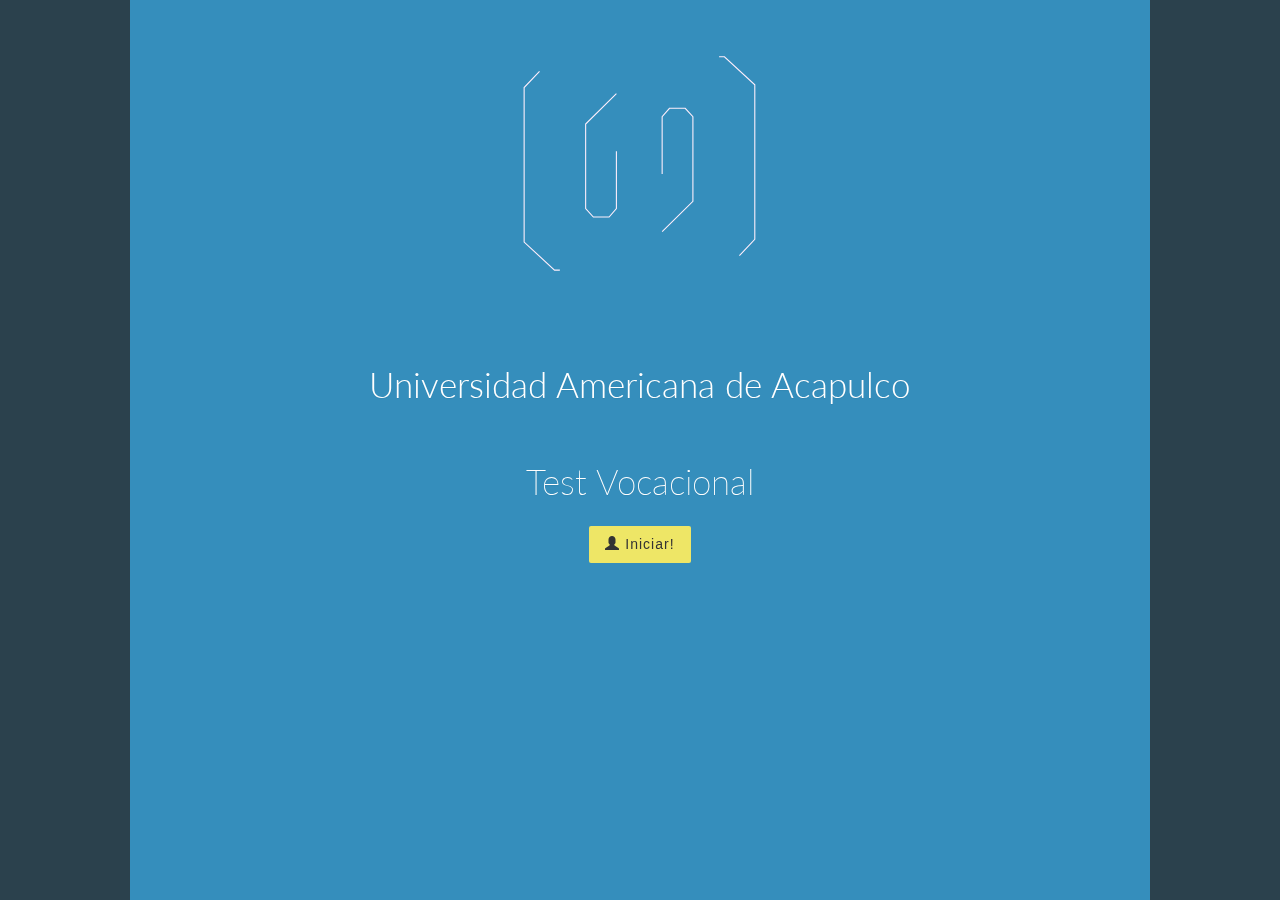
==== commit 23a4ed0a: "Estilos del Formulario" ====
--- a/index.html
+++ b/index.html
@@ -84,10 +84,10 @@
 							    <input name="ctutor" type="text" id="ctutor" minlength="7" placeholder="Nombre completo" required />
 								<br>
 								<br>
-
+									
 							</form>
 							<button class="submit btnOrange" type="submit" value="Submit">
-								<span class="glyphicon glyphicon-send"></span> Continuar!
+								<span class="glyphicon glyphicon-send"></span> Enviar!
 							</button>
 						</div>
 					</li>
@@ -98,7 +98,7 @@
 							<h1><img src="img/SoloLogoChicoBlanco.png" width="70px" /> Test de Intereses</h1>
 							<h1><span class="glyphicon glyphicon-flag"></span> Instrucciones Generales</h1>
 							<blockquote class="bck">
-								<p align="justify">A continuación se te presentaran 6 bloques con 10 preguntas cada uno, al final seran 60 preguntas que conforman este test, cada bloque tiene una forma de resolucion e iteracción diferente, lee cuidadosamente las instrucciones y contesta la opción más acorde con tu sentir o con tu punto de vista, tomando en cuenta: <br />¿Que me gusta hacer? ¿Qué me interesa?.</p>
+								<p align="justify">A continuación se te presentaran 6 bloques con 10 preguntas cada uno, al final seran 60 preguntas que conforman este test, cada bloque tiene una forma de resolución e interacción diferente, lee cuidadosamente las instrucciones y contesta la opción más acorde con tu sentir o con tu punto de vista, tomando en cuenta: <br />¿Que me gusta hacer? ¿Qué me interesa?.</p>
 							</blockquote>
 							
 							<button class="iniciarTest btnOrange" data-modal="modal-4"><span class="glyphicon glyphicon-play"></span> Iniciar Test</button>
@@ -153,7 +153,9 @@
 					        	<div class="cajaRespuestas">
 						          <table class="preguntasRespuestas"></table>
 						          <!-- <input type="button" value="Siguiente" class="btnSiguiente" /> -->
-						          <button class="btnSiguiente btnOrange">Continuar!</button>
+						          <button class="btnSiguiente btnOrange">
+						          <span class="glyphicon glyphicon-chevron-right"></span>Continuar!
+						      	  </button>
 					        	</div>
 					      	</div>
 						</div>
@@ -208,7 +210,7 @@
 						          <table class="preguntasRespuestas"></table>
 						          <!-- <input type="button" value="Siguiente" class="btnSiguiente" /> -->
 						          <button class="btnSiguiente btnOrange">
-						          <span class="glyphicon glyphicon-ok"></span> Continuar!
+						          <span class="glyphicon glyphicon-chevron-right"></span>Continuar!
 						      	  </button>
 					        	</div>
 					      	</div>
--- a/css/core.css
+++ b/css/core.css
@@ -16,11 +16,10 @@
     left: -1500px;
     margin: 0;
     font-weight: 400;
-    font-size: 3.4em;
-    padding: 2em 6% 0;
+    font-size: 3.3em;
+    padding: 2em 10% 0;
     text-shadow: 0 6px 6px rgba(0,0,0,1.05);
     font-family: 'Lato', Calibri, Arial, sans-serif;
-    text-align: justify;
     border: 0;
     color: #fff;
   }
@@ -49,33 +48,31 @@
     position: relative;
     margin-left: 1px;
     display: inline-block;
+    font-family: 'Lato', Calibri, Arial, sans-serif;
     font-size: 1em;
     text-align: center;
     color: #fff;
-    width: 161px;
+    width: 165px;
     height: 48px;
-    border: 3px solid #555;
-    background: #428bca;
-    
+    border: 1px solid #fff;
+    background: #E74C3C;
+    padding: 10px; 
   }
 
   .dragResp{
-     width: 161px; 
-     height: 48px;
-     position: relative;
-     margin-left: 1px;
-     display: inline-block;
-     font-size: 1em;
-     text-align: center;
-     color: #fff; 
-     border: 3px solid #555; 
-     background: #428bca;
-     -webkit-transform: skew(20deg);
-     -moz-transform: skew(20deg);
-     -ms-transform: skew(20deg);
-     -o-transform: skew(20deg);
-     transform: skew(20deg);
-     z-index: 12;
+    position: relative;
+    margin-left: 1px;
+    display: inline-block;
+    font-family: 'Lato', Calibri, Arial, sans-serif;
+    font-size: 1em;
+    text-align: center;
+    color: black;
+    width: 165px;
+    height: 48px;
+    border: 1px solid #fff;
+    background: #EEE666;
+    padding: 10px;
+    z-index:  12;
   }
 
   .objetoDroppable{
@@ -87,6 +84,21 @@
     border-left: 60px solid transparent;
     border-top: 135px solid #fff;
     z-index: 1;    
+  }
+
+  /*bloque 3 y 6*/
+  td{
+    font-family: 'Lato', Calibri, Arial, sans-serif;
+    font-size: 1.6em;
+    text-align: justify;
+    padding: 4px 5px 0 !important;
+    color: #fff;
+    text-shadow: 0px 6px 6px rgba(0,0,0,1.05);
+  }
+
+  select{
+    color: black !important;
+    font-size: .8em !important;
   }
   
   /*label de formulario*/
@@ -106,7 +118,7 @@
     
   input:focus{
     background-color: #DEDEDE;
-    border:4px solid #6FB3E8;
+    border:1px solid #6FB3E8;
   }
   
 
@@ -120,4 +132,5 @@
   #Signo{
     width: 130px;
     height: 130px;
-  }+  }
+
--- a/css/modal/component.css
+++ b/css/modal/component.css
@@ -122,6 +122,8 @@
 .md-content > div p {
 	margin: 0;
 	padding: 10px 0;
+	font-family: 'Lato', Calibri, Arial, sans-serif;
+	font-size: large;
 }
 
 .md-content > div ul {
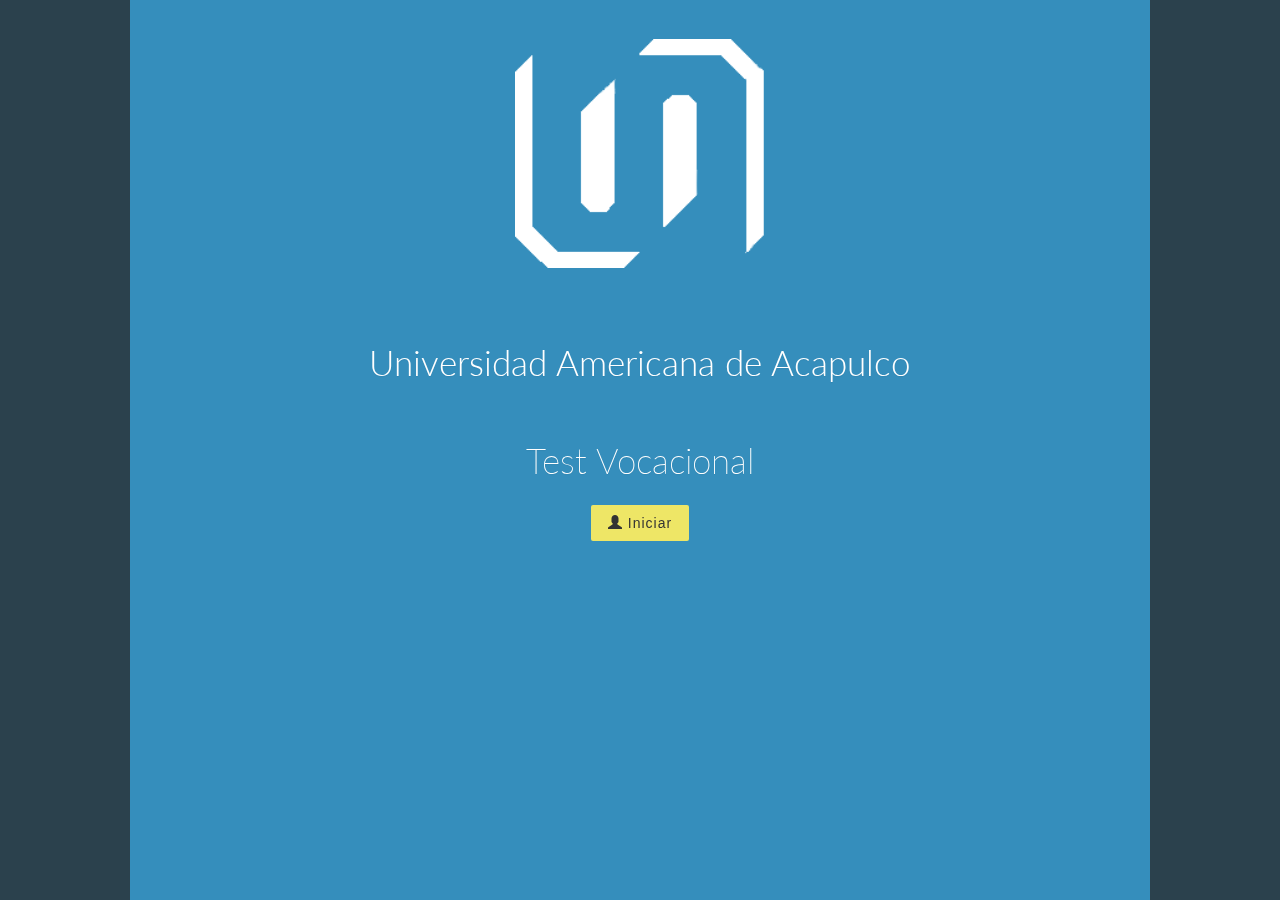
==== commit a527a1b2: "Cambios Formulario y estilos" ====
--- a/index.html
+++ b/index.html
@@ -22,15 +22,15 @@
 		<div id="container">
 			<div id="slideshow" class="slideshow">
 				<ul>
-					
+
 					<!-- Presentación del sistema -->
 					<li>
 						<div class="slide">
-							<img class="icon" src="img/icons/logoUAA.svg" />
+							<img class="icon" src="img/SoloLogoChicoBlanco.png" />
 							<div class="text-center">
 								<h1>Universidad Americana de Acapulco</h1>
 								<h2>Test Vocacional</h2>
-								<button class="siguienteSlide btnOrange"><span class="glyphicon glyphicon-user"></span> Iniciar!</button>
+								<button class="siguienteSlide btnOrange"><span class="glyphicon glyphicon-user"></span> Iniciar</button>
 							</div>
 						</div>
 					</li>
@@ -41,14 +41,14 @@
 							<img id="Signo" src="img/Signo.png" />
 							<h1><img src="img/SoloLogoChicoBlanco.png" width="70px" /> ¿Qué es un Test Vocacional?</h1>
 							<blockquote class="bck">
- 								<p align="justify">Es una prueba que tiene como objetivo darte una orientación sobre la Carrera que mas se adecua a tus intereses y aptitudes.</p>
+ 								<p align="justify">Prueba cuyo objetivo es orientarle sobre la carrera que más se adecue a sus intereses y aptitudes.</p>
 							</blockquote>
 							<button class="siguienteSlide btnOrange">
-								<span class="glyphicon glyphicon-chevron-right"></span> Continuar! 
+								<span class="glyphicon glyphicon-chevron-right"></span> Continuar 
 							</button>
 						</div>
 					</li>
-
+					
 					<!-- Formulario de Contacto -->
 					<li>
 						<div class="slide">
@@ -58,37 +58,37 @@
 							<form class="cmxform" id="commentForm" method="get" action="">
 
 							    <label class="formLabel" for="cname">Nombre(s) completo</label> <br>
-							    <input name="cname" type="text" id="cname" minlength="3" placeholder="Escribe tu Nombre completo" required />
+							    <input name="cname" type="text" id="cname" minlength="3" placeholder="Escribe tu Nombre completo" /><span class="glyphicon"></span>
 								
 								<br>	
 								<br>
 
 								<label class="formLabel" for="cemail">E-mail</label> <br>
-								<input name="cemail" type="email" id="cemail" placeholder="Escribe tu  E-mail" required />
+								<input name="cemail" type="email" id="cemail" placeholder="Escribe tu  E-mail" />
 								
 								<br>
 								<br>
 
 								<label class="formLabel" for="ctel">Teléfono</label> <br>
-								<input name="ctel" type="number" id="ctel" placeholder="LADA + Teléfono" required />
+								<input name="ctel" type="number" id="ctel" placeholder="LADA + Teléfono" />
 								
 								<br>
 								<br>
 							    <label class="formLabel" for="cdomicilio">Domicilio</label> <br>
-							    <input name="cdomicilio" type="text" id="cdomicilio" placeholder="Calle, # , Colonia , C.P." required />
+							    <input name="cdomicilio" type="text" id="cdomicilio" placeholder="Calle, # , Colonia , C.P." />
 								
 								<br>
 								<br>
 
 							    <label class="formLabel" for="ctutor">Nombre del padre o tutor</label> <br>
-							    <input name="ctutor" type="text" id="ctutor" minlength="7" placeholder="Nombre completo" required />
+							    <input name="ctutor" type="text" id="ctutor" minlength="7" placeholder="Nombre completo" />
 								<br>
 								<br>
 									
+								<button class="submit btnOrange btn-block" type="submit" value="Submit">
+								<span class="glyphicon glyphicon-send"></span> Enviar
+							</button>
 							</form>
-							<button class="submit btnOrange" type="submit" value="Submit">
-								<span class="glyphicon glyphicon-send"></span> Enviar!
-							</button>
 						</div>
 					</li>
 
@@ -98,7 +98,7 @@
 							<h1><img src="img/SoloLogoChicoBlanco.png" width="70px" /> Test de Intereses</h1>
 							<h1><span class="glyphicon glyphicon-flag"></span> Instrucciones Generales</h1>
 							<blockquote class="bck">
-								<p align="justify">A continuación se te presentaran 6 bloques con 10 preguntas cada uno, al final seran 60 preguntas que conforman este test, cada bloque tiene una forma de resolución e interacción diferente, lee cuidadosamente las instrucciones y contesta la opción más acorde con tu sentir o con tu punto de vista, tomando en cuenta: <br />¿Que me gusta hacer? ¿Qué me interesa?.</p>
+								<p align="justify">A continuación se te presentarán 6 bloques con 10 preguntas cada uno, al final serán 60 preguntas que conforman este test, cada bloque tiene una forma de resolución e interacción diferente, lee cuidadosamente las instrucciones y contesta la opción más acorde con tu sentir o con tu punto de vista, tomando en cuenta: <br />¿Que me gusta hacer? ¿Qué me interesa?.</p>
 							</blockquote>
 							
 							<button class="iniciarTest btnOrange" data-modal="modal-4"><span class="glyphicon glyphicon-play"></span> Iniciar Test</button>
@@ -154,7 +154,7 @@
 						          <table class="preguntasRespuestas"></table>
 						          <!-- <input type="button" value="Siguiente" class="btnSiguiente" /> -->
 						          <button class="btnSiguiente btnOrange">
-						          <span class="glyphicon glyphicon-chevron-right"></span>Continuar!
+						          <span class="glyphicon glyphicon-chevron-right"></span>Continuar
 						      	  </button>
 					        	</div>
 					      	</div>
@@ -210,7 +210,7 @@
 						          <table class="preguntasRespuestas"></table>
 						          <!-- <input type="button" value="Siguiente" class="btnSiguiente" /> -->
 						          <button class="btnSiguiente btnOrange">
-						          <span class="glyphicon glyphicon-chevron-right"></span>Continuar!
+						          <span class="glyphicon glyphicon-chevron-right"></span>Continuar
 						      	  </button>
 					        	</div>
 					      	</div>
@@ -232,6 +232,16 @@
 			</div>
 		</div><!-- /container -->
 
+		<!-- Ventana modal Formulario -->
+		<div class="md-modal md-effect-2 modalForm" id="modal-2">
+			<div class="md-content">
+				<h3>¡Ups tenemos un problema!</h3>
+				<div>
+					<p>¡Los campos que estan marcados son necesarios, llenalos por favor!</p>
+					<button class="md-cerrarFormAlert btnRed"><span class="glyphicon glyphicon-pencil"></span> Cerrar</button>
+				</div>
+			</div>
+		</div>
 		
 		<!-- Ventana modal instrucciones -->
 		<div class="md-modal md-effect-4 instructions" id="modal-4">
@@ -239,7 +249,7 @@
 				<h3></h3>
 				<div>
 					<p></p>
-					<button class="md-close btnRed"><span class="glyphicon glyphicon-pencil"></span> Comenzar!</button>
+					<button class="md-close btnRed"><span class="glyphicon glyphicon-pencil"></span> Comenzar</button>
 				</div>
 			</div>
 		</div>
@@ -250,10 +260,11 @@
 				<h3></h3>
 				<div>
 					<p></p>
-					<button class="md-close btnRed"><span class="glyphicon glyphicon-pencil"></span> Cerrar!</button>
+					<button class="md-close btnRed"><span class="glyphicon glyphicon-pencil"></span> Cerrar</button>
 				</div>
 			</div>
 		</div>
+
 		
 		<div class="md-overlay"></div><!-- the overlay element -->
 		
--- a/css/core.css
+++ b/css/core.css
@@ -18,7 +18,7 @@
     font-weight: 400;
     font-size: 3.3em;
     padding: 2em 10% 0;
-    text-shadow: 0 6px 6px rgba(0,0,0,1.05);
+    text-shadow: 0 1px 1px rgba(0,0,0,1);
     font-family: 'Lato', Calibri, Arial, sans-serif;
     border: 0;
     color: #fff;
@@ -45,6 +45,15 @@
   /*Cambiar de with de momento*/
   ul{ position: relative; list-style: none; width: 100%; padding: 0; text-align: center; }
   .resp{
+   /*position: relative;
+    background: #F24C27;
+    margin-left: 15px;
+    display: inline-block;
+    font-size: 1em;
+    text-align: center;
+    color: #fff;
+    height: 20px !important;*/
+
     position: relative;
     margin-left: 1px;
     display: inline-block;
@@ -60,6 +69,37 @@
   }
 
   .dragResp{
+    /*
+    position: relative;
+    background: #F24C27;
+    margin-left: 15px;
+    display: inline-block;
+    font-size: 1em;
+    text-align: center;
+    color: #fff;
+    z-index: 12;*/
+
+    /*trapezoide*/
+    
+    /*width: 161px; 
+     height: 48px;
+     position: relative;
+     margin-left: 1px;
+     display: inline-block;
+     font-size: 1em;
+     text-align: center;
+     color: #fff; 
+     border: 3px solid #555; 
+     background: #428bca;
+     -webkit-transform: skew(20deg);
+     -moz-transform: skew(20deg);
+     -ms-transform: skew(20deg);
+     -o-transform: skew(20deg);
+     transform: skew(20deg);
+     z-index: 12;*/
+
+    /*Cuadros*/
+
     position: relative;
     margin-left: 1px;
     display: inline-block;
@@ -76,6 +116,13 @@
   }
 
   .objetoDroppable{
+    /*width: 100%;
+    height: 200px;
+    background: #89FF6B;
+    position: relative;
+    margin: 80px auto 0;
+    z-index: 1;*/
+
     width: 100%;
     height: 0px;
     position: relative;
@@ -93,7 +140,7 @@
     text-align: justify;
     padding: 4px 5px 0 !important;
     color: #fff;
-    text-shadow: 0px 6px 6px rgba(0,0,0,1.05);
+    text-shadow: 0 1px 1px rgba(0,0,0,1);
   }
 
   select{
@@ -107,25 +154,47 @@
     font-family: 'Lato', Calibri, Arial, sans-serif;
     font-weight: normal;
     color: #fff;
-
-  }
-
-  input {
+    text-align: center;
+    width: 90%;
+  }
+
+  #commentForm{
+    width: 45%;
+    margin: 0 auto;
+    text-align: left;
+  }
+
+  #commentForm input {
     height: 40px;
-    width: 40%;
-    background: #fff;
+    width: 90%;
+    background: rgba(43,65,77,.5);
+    border: 1px solid #358ebc;
+    padding: 0 10px;
+    margin-right: 2px;
   }
     
-  input:focus{
-    background-color: #DEDEDE;
-    border:1px solid #6FB3E8;
-  }
-  
+   #commentForm input:focus{
+    background:rgba(43,65,77,.5);
+    border:1px solid #fff; 
+  }
+  
+  button[type="submit"]{
+    width: 90%;
+  }
+
+  #commentForm .inputError{
+    background: rgba(43,65,77,.7);
+    border: 1px solid #ff7070;
+  }
+
+  #commentForm .glyphicon-remove {
+    color: #ff7070;
+  }
 
   #cname, #cemail, #ctel, #cdomicilio, #ctutor{
     font-weight: bold;
     font-family: 'Lato', Calibri, Arial, sans-serif;
-    color: #3874BB;
+    color: #fff;
   }
 
   /* Imagen ? */
@@ -133,4 +202,22 @@
     width: 130px;
     height: 130px;
   }
-
+  
+  /*Color placeholder*/
+
+*::-webkit-input-placeholder {
+    /* Google Chrome y Safari */
+    color: rgba(254,253,253,.5);
+}
+*:-moz-placeholder {
+    /* Firefox anterior a 19 */
+    color: rgba(254,253,253,.5);
+}
+*::-moz-placeholder {
+    /* Firefox 19 y superior */
+    color: rgba(254,253,253,.5);
+}
+*:-ms-input-placeholder {
+    /* Internet Explorer 10 y superior */
+    color: rgba(254,253,253,.5) !important;
+}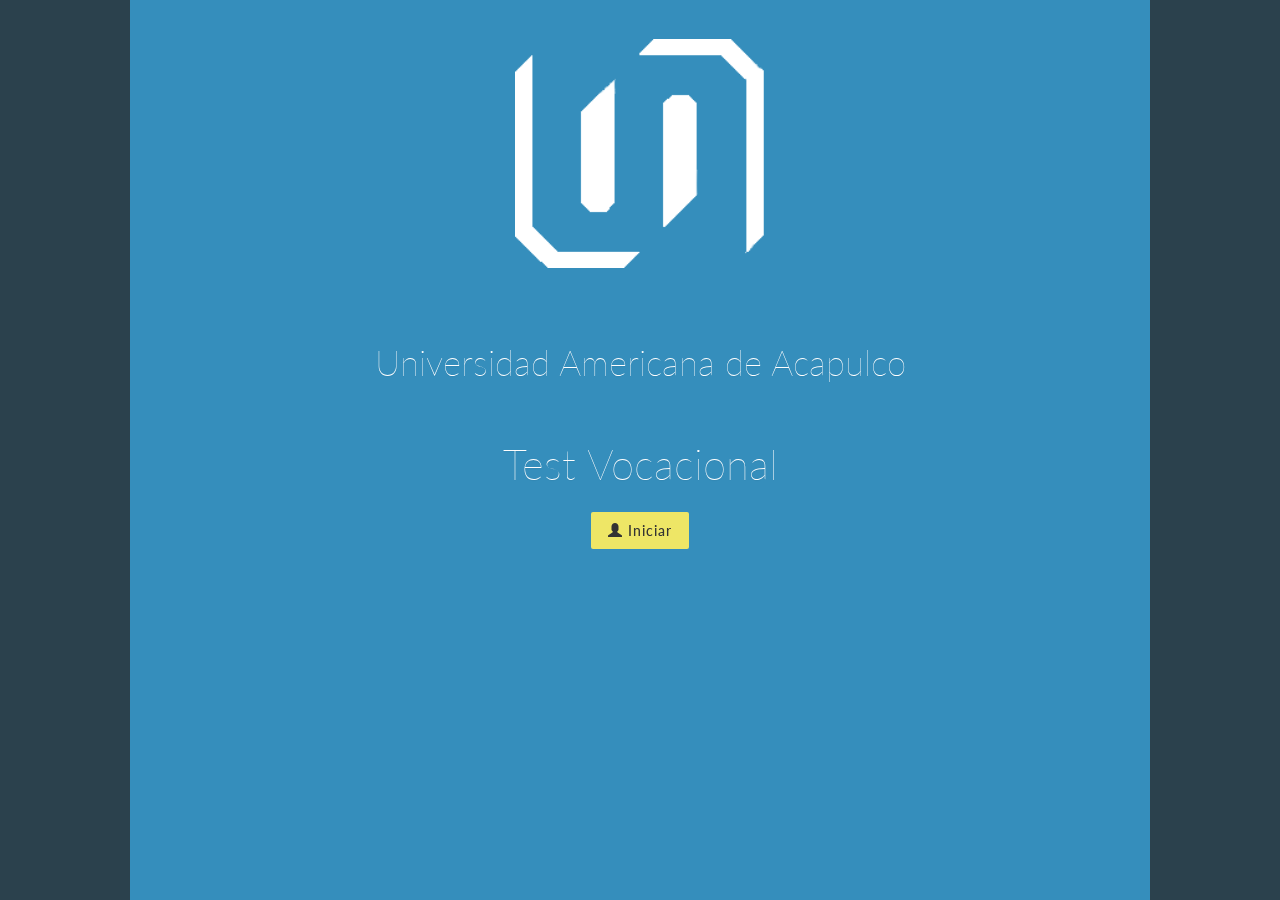
==== commit 70508244: "Botones Grafica y Responsive" ====
--- a/index.html
+++ b/index.html
@@ -13,6 +13,7 @@
 		<link rel="stylesheet" href="css/bootstrap.min.css">
 		<script src="js/snap.svg-min.js"></script>
 		<script src="js/modernizr.custom.js"></script>
+		<link rel="stylesheet" href="css/Media.css">
 		<!--[if IE]>
   		<script src="http://html5shiv.googlecode.com/svn/trunk/html5.js"></script>
 		<![endif]-->
@@ -97,9 +98,9 @@
 						<div class="slide">
 							<h1><img src="img/SoloLogoChicoBlanco.png" width="70px" /> Test de Intereses</h1>
 							<h1><span class="glyphicon glyphicon-flag"></span> Instrucciones Generales</h1>
-							<blockquote class="bck">
-								<p align="justify">A continuación se te presentarán 6 bloques con 10 preguntas cada uno, al final serán 60 preguntas que conforman este test, cada bloque tiene una forma de resolución e interacción diferente, lee cuidadosamente las instrucciones y contesta la opción más acorde con tu sentir o con tu punto de vista, tomando en cuenta: <br />¿Que me gusta hacer? ¿Qué me interesa?.</p>
-							</blockquote>
+							
+								<p class="Instrucciones" align="justify">A continuación se te presentarán 6 bloques con 10 preguntas cada uno, al final serán 60 preguntas que conforman este test, cada bloque tiene una forma de resolución e interacción diferente, lee cuidadosamente las instrucciones y contesta la opción más acorde con tu sentir o con tu punto de vista, tomando en cuenta: <br />¿Que me gusta hacer? ¿Qué me interesa?.</p>
+							
 							
 							<button class="iniciarTest btnOrange" data-modal="modal-4"><span class="glyphicon glyphicon-play"></span> Iniciar Test</button>
 
@@ -109,7 +110,8 @@
 					<!-- Bloque 1 -->
 					<li>
 						<div class="slide">
-							<div id="bloque1">
+							<div class="posBloq1" id="bloque1">
+
 					        	<div class="cajaPregunta"></div>
 						        <p>
 						          <div class="cajaRespuestas">
@@ -148,7 +150,7 @@
 					<!-- Bloque 3 -->
 					<li>
 						<div class="slide">
-							<div id="bloque3">
+							<div class="posBloq3" id="bloque3">
 					        	<div class="cajaPregunta"></div>
 					        	<div class="cajaRespuestas">
 						          <table class="preguntasRespuestas"></table>
@@ -165,7 +167,7 @@
 					<!-- Bloque 4 -->
 					<li>
 						<div class="slide">
-							<div id="bloque4">
+							<div class="posBloq1" id="bloque4">
 					        	<div class="cajaPregunta"></div>
 						        <p>
 						          <div class="cajaRespuestas">
@@ -204,7 +206,7 @@
 					<!-- Bloque 6 -->
 					<li>
 						<div class="slide">
-							<div id="bloque6">
+							<div class="posBloq3" id="bloque6">
 					        	<div class="cajaPregunta"></div>
 					        	<div class="cajaRespuestas">
 						          <table class="preguntasRespuestas"></table>
@@ -221,9 +223,41 @@
 					<!-- Resultados -->
 					<li>
 						<div class="slide">
-							<div id="canvas-holder" style="width:30%">
-				       		 	<canvas id="chart-area" width="300" height="300"/>
-				    		</div>
+							
+							<div class="containerGrafica">
+								<div class="grid12">
+									Resultados
+								</div>
+								<div class="ladoIzq">
+									<div id="canvas-holder" style="width:30%">
+						       		 	<canvas id="chart-area" width="300" height="300"/>
+						    		</div>
+								</div>
+								<div class="ladoDer">
+									<dl>
+										<dt><button class="btnwaterMelon modalCon1">  Interés por Servicio Social 			    </button></dt>
+										<dt><button class="btnBlueWater modalCon2">   Interés Persuasivo 								    </button></dt>
+										<dt><button class="btnMamey modalCon3">       Interés Verbal 												</button></dt>
+										<dt><button class="btnGray modalCon4">        Interés por Artes Plasticas 					</button></dt>
+										<dt><button class="btnstrongGray modalCon5">  Interés Musical 									    </button></dt>
+										<dt><button class="btngreenLimon modalCon6">  Organización y Oficina 						    </button></dt>
+										<dt><button class="btnYellow modalCon7">      Interés Científico										</button></dt>
+										<dt><button class="btnBrown modalCon8">       Interés por Cálculo Númerico					</button></dt>
+										<dt><button class="btnstrongBlue modalCon9">  Interés Mecánico 									    </button></dt>
+										<dt><button class="btnPurple modalCon10">     Interés por Actividades al Aíre Libre </button></dt>
+									</dl>
+								</div>								
+								<div class="clearfix">
+								
+								<div class="grid12">
+									Eres apto para las siguientes materias
+									<div class="grid4">a</div>
+									<div class="grid4">b</div>
+									<div class="grid4">c</div>
+									<div class="clearfix"></div>
+								</div>
+								</div>
+							</div>
 						</div>
 					</li>
 					<!-- /Resultados -->
@@ -264,8 +298,116 @@
 				</div>
 			</div>
 		</div>
-
 		
+		<!-- Ventana modal Conceptos -->
+		<div class="md-modal md-effect-2 modalConcepto1" id="modal-2">
+			<div class="md-content">
+				<h3>¿Interés de Servicio Social?</h3>
+				<div>
+					<p>Es el gusto por servir a los demás, y en primer lugar por los necesitados, niños y ancianos. </p>
+					<button class="md-cerrarFormAlert btnRed"><span class="glyphicon glyphicon-pencil"></span> Cerrar</button>
+				</div>
+			</div>
+		</div>
+
+		<!-- Ventana modal Conceptos -->
+		<div class="md-modal md-effect-2 modalConcepto2" id="modal-2">
+			<div class="md-content">
+				<h3>¿Interés Persuasivo?</h3>
+				<div>
+					<p>Es el gusto del trato por la gente, a  quienes agrada imponer sus puntos de vista, convencer a los demás respecto a un proyecto, vender algún articulo, etc. </p>
+					<button class="md-cerrarFormAlert btnRed"><span class="glyphicon glyphicon-pencil"></span> Cerrar</button>
+				</div>
+			</div>
+		</div>
+
+		<!-- Ventana modal Conceptos -->
+		<div class="md-modal md-effect-2 modalConcepto3" id="modal-2">
+			<div class="md-content">
+				<h3>¿Interés Verbal?</h3>
+				<div>
+					<p>Es el gusto por la lectura o el placer por expresar sus ideas en forma oral o escrita.</p>
+					<button class="md-cerrarFormAlert btnRed"><span class="glyphicon glyphicon-pencil"></span> Cerrar</button>
+				</div>
+			</div>
+		</div>
+
+		<!-- Ventana modal Conceptos -->
+		<div class="md-modal md-effect-2 modalConcepto4" id="modal-2">
+			<div class="md-content">
+				<h3>¿Interés de Artes Plasticas?</h3>
+				<div>
+					<p>Es el gusto por hacer trabajos de tipo manual, usando combinaciones de colores, materiales, formas y diseñador.</p>
+					<button class="md-cerrarFormAlert btnRed"><span class="glyphicon glyphicon-pencil"></span> Cerrar</button>
+				</div>
+			</div>
+		</div>
+
+		<!-- Ventana modal Conceptos -->
+		<div class="md-modal md-effect-2 modalConcepto5" id="modal-2">
+			<div class="md-content">
+				<h3>¿Interés Musical?</h3>
+				<div>
+					<p>Es un marcado gusto por tocar instrumentos musicales, cantar, bailar, leer sobre música, asistir a conciertos, estudiar la vida de destacados compositores, etc.</p>
+					<button class="md-cerrarFormAlert btnRed"><span class="glyphicon glyphicon-pencil"></span> Cerrar</button>
+				</div>
+			</div>
+		</div>
+
+		<!-- Ventana modal Conceptos -->
+		<div class="md-modal md-effect-2 modalConcepto6" id="modal-2">
+			<div class="md-content">
+				<h3>¿Interés de Organización y Oficina?</h3>
+				<div>
+					<p>Es el gusto por un tipo de trabajo de escritorio que requiere exactitud y precisión.</p>
+					<button class="md-cerrarFormAlert btnRed"><span class="glyphicon glyphicon-pencil"></span> Cerrar</button>
+				</div>
+			</div>
+		</div>
+
+		<!-- Ventana modal Conceptos -->
+		<div class="md-modal md-effect-2 modalConcepto7" id="modal-2">
+			<div class="md-content">
+				<h3>¿Interés Científico?</h3>
+				<div>
+					<p>Es el placer o gusto por investigar la verdadera razón de los hechos o de las cosas, en descubrir sus causas y en resolver problemas de distinta índole, por mera curiosidad científica y sin pensar en los beneficios económicos que puedan resultar de la investigación. </p>
+					<button class="md-cerrarFormAlert btnRed"><span class="glyphicon glyphicon-pencil"></span> Cerrar</button>
+				</div>
+			</div>
+		</div>
+
+		<!-- Ventana modal Conceptos -->
+		<div class="md-modal md-effect-2 modalConcepto8" id="modal-2">
+			<div class="md-content">
+				<h3>¿Interés de Cálculo Númerico?</h3>
+				<div>
+					<p>Es el gusto por trabajar con números.</p>
+					<button class="md-cerrarFormAlert btnRed"><span class="glyphicon glyphicon-pencil"></span> Cerrar</button>
+				</div>
+			</div>
+		</div>
+
+		<!-- Ventana modal Conceptos -->
+		<div class="md-modal md-effect-2 modalConcepto9" id="modal-2">
+			<div class="md-content">
+				<h3>¿Interés Mécanico</h3>
+				<div>
+					<p>Es la preferencia por trabajar con maquinas y herramientas, construir o arreglar objetos mecánicos, muebles, artefactos eléctricos, etc</p>
+					<button class="md-cerrarFormAlert btnRed"><span class="glyphicon glyphicon-pencil"></span> Cerrar</button>
+				</div>
+			</div>
+		</div>
+
+		<!-- Ventana modal Conceptos -->
+		<div class="md-modal md-effect-2 modalConcepto10" id="modal-2">
+			<div class="md-content">
+				<h3>¿Interés por Actividades al Aíre Libre?</h3>
+				<div>
+					<p>El gusto  por pasar la mayor parte del tiempo en el campo, en los bosques o en el mar, también    por cultivar plantas y cuidar animales.</p>
+					<button class="md-cerrarFormAlert btnRed"><span class="glyphicon glyphicon-pencil"></span> Cerrar</button>
+				</div>
+			</div>
+		</div>
 		<div class="md-overlay"></div><!-- the overlay element -->
 		
 		<!-- Js Compartido -->
@@ -284,6 +426,7 @@
 		<script src="js/underscore.js"></script>
 		<script src="js/Chart.js"></script>
 		<script src="js/exVocacional.js"></script>
+		<script src="js/jquery.ui.touch-punch.min.js"></script>
   
 		<script>
 			(function() {
--- a/css/core.css
+++ b/css/core.css
@@ -15,9 +15,9 @@
     width: 100%;
     left: -1500px;
     margin: 0;
-    font-weight: 400;
+    font-weight: 100;
     font-size: 3.3em;
-    padding: 2em 10% 0;
+    padding: 2em 2% 0;
     text-shadow: 0 1px 1px rgba(0,0,0,1);
     font-family: 'Lato', Calibri, Arial, sans-serif;
     border: 0;
@@ -58,7 +58,8 @@
     margin-left: 1px;
     display: inline-block;
     font-family: 'Lato', Calibri, Arial, sans-serif;
-    font-size: 1em;
+    font-size: 1.1em;
+    font-weight: 100;
     text-align: center;
     color: #fff;
     width: 165px;
@@ -104,7 +105,8 @@
     margin-left: 1px;
     display: inline-block;
     font-family: 'Lato', Calibri, Arial, sans-serif;
-    font-size: 1em;
+    font-size: 1.1em;
+    font-weight: 100;
     text-align: center;
     color: black;
     width: 165px;
@@ -137,6 +139,7 @@
   td{
     font-family: 'Lato', Calibri, Arial, sans-serif;
     font-size: 1.6em;
+    font-weight: 100;
     text-align: justify;
     padding: 4px 5px 0 !important;
     color: #fff;
@@ -146,13 +149,26 @@
   select{
     color: black !important;
     font-size: .8em !important;
+    font-weight: 100;
+  }
+
+  .posBloq3{
+    position: absolute;
+    top: -50px;
+    text-align: -webkit-center;
+  }
+
+  /*Posición Bloque 1 y 4*/
+
+  .posBloq1{
+    padding: 150px 0px;
   }
   
   /*label de formulario*/
   .formLabel{
-    font-size: 1.3em;
-    font-family: 'Lato', Calibri, Arial, sans-serif;
-    font-weight: normal;
+    font-size: 1.4em;
+    font-family: 'Lato', Calibri, Arial, sans-serif;
+    font-weight: 100;
     color: #fff;
     text-align: center;
     width: 90%;
@@ -167,6 +183,8 @@
   #commentForm input {
     height: 40px;
     width: 90%;
+    font-weight: 100;
+    font-size: 1.3em;
     background: rgba(43,65,77,.5);
     border: 1px solid #358ebc;
     padding: 0 10px;
@@ -204,20 +222,61 @@
   }
   
   /*Color placeholder*/
-
-*::-webkit-input-placeholder {
-    /* Google Chrome y Safari */
-    color: rgba(254,253,253,.5);
-}
-*:-moz-placeholder {
-    /* Firefox anterior a 19 */
-    color: rgba(254,253,253,.5);
-}
-*::-moz-placeholder {
-    /* Firefox 19 y superior */
-    color: rgba(254,253,253,.5);
-}
-*:-ms-input-placeholder {
-    /* Internet Explorer 10 y superior */
-    color: rgba(254,253,253,.5) !important;
-}+  *::-webkit-input-placeholder {
+      /* Google Chrome y Safari */
+      color: rgba(254,253,253,.5);
+  }
+  *:-moz-placeholder {
+      /* Firefox anterior a 19 */
+      color: rgba(254,253,253,.5) !important;
+  }
+  *::-moz-placeholder {
+      /* Firefox 19 y superior */
+      color: rgba(254,253,253,.5);
+  }
+  *:-ms-input-placeholder {
+      /* Internet Explorer 10 y superior */
+      color: rgba(254,253,253,.5) !important;
+  }
+
+  /*Slider de instrucciones*/
+  .Instrucciones{
+    position: relative;
+    font-weight: 100 !important;
+    font-size: 2em;
+    padding: 0em 5% 1em;
+    text-shadow: 0 1px 1px rgba(0,0,0,0.05);
+    font-family: 'Lato', Calibri, Arial, sans-serif;
+    border: 0;
+    color: #fff;
+    margin: 0;
+    line-height: 1.2 !important;
+  }
+
+  .containerGrafica{
+    position: relative;
+  }
+
+    .grid12{
+      width: 100%;
+      font-size: 2em;
+      font-weight: 100 !important;
+      margin: 0 auto;
+      color: white;
+    }
+
+    .grid4{
+      width: 32%;
+    }
+
+    .ladoIzq, .ladoDer, .grid4{
+      float: left;
+    }
+    .ladoIzq, .ladoDer{
+      width: 48%;
+      min-height: 300px;
+      border: 1px black solid;
+    }
+    .clearfix{
+      clear: both;
+    }--- a/css/slideshow.css
+++ b/css/slideshow.css
@@ -111,13 +111,13 @@
 	right: 16%;
 	padding: 1em;
 	white-space: initial;
-	text-align: center;
+	/*text-align: center;*/
 }
 
 .slide h1,
 .slide .bck {
 	margin: 0;
-	font-weight: 300;
+	font-weight: 100;
 	font-size: 2.5em;
 	padding-top: 3%;
 	text-shadow: 0 1px 1px rgba(0,0,0,0.05);
@@ -132,8 +132,8 @@
 
 .slide h2{
 	margin: 0;
-	font-weight: 200;
-	font-size: 2.5em;
+	font-weight: 100;
+	font-size: 3em;
 	padding: 3% 0;
 	text-shadow: 0 1px 1px rgba(0,0,0,0.05);
 	font-family: 'Lato', Calibri, Arial, sans-serif;
@@ -141,11 +141,11 @@
 	color: #fff;	
 }
 
-.slide > p {
+/*.slide > p {
 	line-height: 1.5;
 	font-size: 0.85em;
 	font-weight: bold;
-}
+}*/
 
 .slide .bck {
 	position: relative;
@@ -201,20 +201,20 @@
 		max-width: 100px;
 	}
 
-@media screen and (max-width: 32em) {
+/*@media screen and (max-width: 32em) {
 	.slide h1,
 	.slide .bck {
 		font-size: 2em;
 	}
-}
-
-@media screen and (max-width: 1024px){
+}*/
+
+/*@media screen and (max-width: 1024px){
 	.slide h1,
 	.slide .bck {
 		font-size: 2em;
 	}
 }
-
+*/
 @media screen and (max-height: 500px) {
 	.slideshow > nav span {
 		background: none;
--- a/css/modal/component.css
+++ b/css/modal/component.css
@@ -14,17 +14,50 @@
 }
 
 /*Colores de botones*/
-.btnRed{ background: #c0392b; color:#fff; }
+.btnRed{ background: #c0392b; color:#fff; font-family: 'Lato', Calibri, Arial, sans-serif; font-weight: 500;}
 .btnRed:hover{ background: #A5281B; }
 
-.btnBlue{ background: #358ebc; color: #fff; }
+/*.btnBlue{ background: #358ebc; color: #fff; }
 .btnBlue:hover{ background: #2375a0; }
 
 .btnGreen{ background: #047882; color: #fff; }
 .btnGreen:hover{ background: #036068 ; }
-
-.btnOrange{ background: #EEE666; color: #333; }
+*/
+.btnOrange{ background: #EEE666; color: #333; font-family: 'Lato', Calibri, Arial, sans-serif; font-weight: 500; }
 .btnOrange:hover{ background: #d7cf56; }
+
+/* Colores Botones de Conceptos*/
+
+.btnwaterMelon{ background: #F7464A; color:#fff; font-family: 'Lato', Calibri, Arial, sans-serif; font-weight: 500; width: 70%; }
+.btnwaterMelon:hover{ background: #FF5A5E; }
+
+.btnBlueWater{ background: #46BFBD; color: #fff; font-family: 'Lato', Calibri, Arial, sans-serif; font-weight: 500; width: 70%; }
+.btnBlueWater:hover{ background: #5AD3D1; }
+
+.btnMamey{ background: #FDB45C; color: #fff; font-family: 'Lato', Calibri, Arial, sans-serif; font-weight: 500; width: 70%; }
+.btnMamey:hover{ background: #FFC870 ; }
+
+.btnGray{ background: #949FB1; color: #fff; font-family: 'Lato', Calibri, Arial, sans-serif; font-weight: 500; width: 70%; }
+.btnGray:hover{ background: #A8B3C5; }
+
+.btnstrongGray{ background: #4D5360; color: #fff; font-family: 'Lato', Calibri, Arial, sans-serif; font-weight: 500; width: 70%; }
+.btnstrongGray:hover{ background: #616774; }
+
+.btngreenLimon{ background: #11D721; color: #fff; font-family: 'Lato', Calibri, Arial, sans-serif; font-weight: 500; width: 70%; }
+.btngreenLimon:hover{ background: #5EDD73; }
+
+.btnYellow{ background: #F2EF31; color: #333; font-family: 'Lato', Calibri, Arial, sans-serif; font-weight: 500; width: 70%; }
+.btnYellow:hover{ background: #E0DA22; }
+
+.btnBrown{ background: #B6620E; color: #fff; font-family: 'Lato', Calibri, Arial, sans-serif; font-weight: 500; width: 70%; }
+.btnBrown:hover{ background: #C1884F; }
+
+.btnstrongBlue{ background: #5638EB; color: #fff; font-family: 'Lato', Calibri, Arial, sans-serif; font-weight: 500; width: 70%; }
+.btnstrongBlue:hover{ background: #6B66C5; }
+
+.btnPurple{ background: #C102F1; color: #fff; font-family: 'Lato', Calibri, Arial, sans-serif; font-weight: 500; width: 70%; }
+.btnPurple:hover{ background: #A63CB8; }
+
 
 /* 
 Styles for the html/body for special modal where we want 3d effects
@@ -106,7 +139,8 @@
 	padding: 0.4em;
 	text-align: center;
 	font-size: 2.4em;
-	font-weight: 300;
+	font-family: 'Lato', Calibri, Arial, sans-serif;
+	font-weight: 400;
 	opacity: 0.8;
 	background: rgba(0,0,0,0.1);
 	border-radius: 3px 3px 0 0;
--- a/css/Media.css
+++ b/css/Media.css
@@ -0,0 +1,34 @@
+/* ===========================================
+   Defining media queries
+   =========================================== */
+
+@media screen and (max-width: 924px) {
+  .slide h1, .slide h2, .formLabel, .Instrucciones,
+  .slide .bck {
+    font-size: 1.5em;
+  }
+}
+
+@media screen and (max-width: 924px) {
+  .Instrucciones {
+    font-size: 1.2em;
+  }
+}
+
+/*@media screen and (max-width: 1024px){
+  .slide .bck, {
+    font-size: 1em;
+  }
+}*/
+@media screen and (max-width: 1024px){
+  img {
+    width: 10%;
+    height: auto;
+  }
+}
+@media screen and (max-width: 1024px){
+  #Signo {
+    width: 20%;
+    height: auto;
+  }
+}
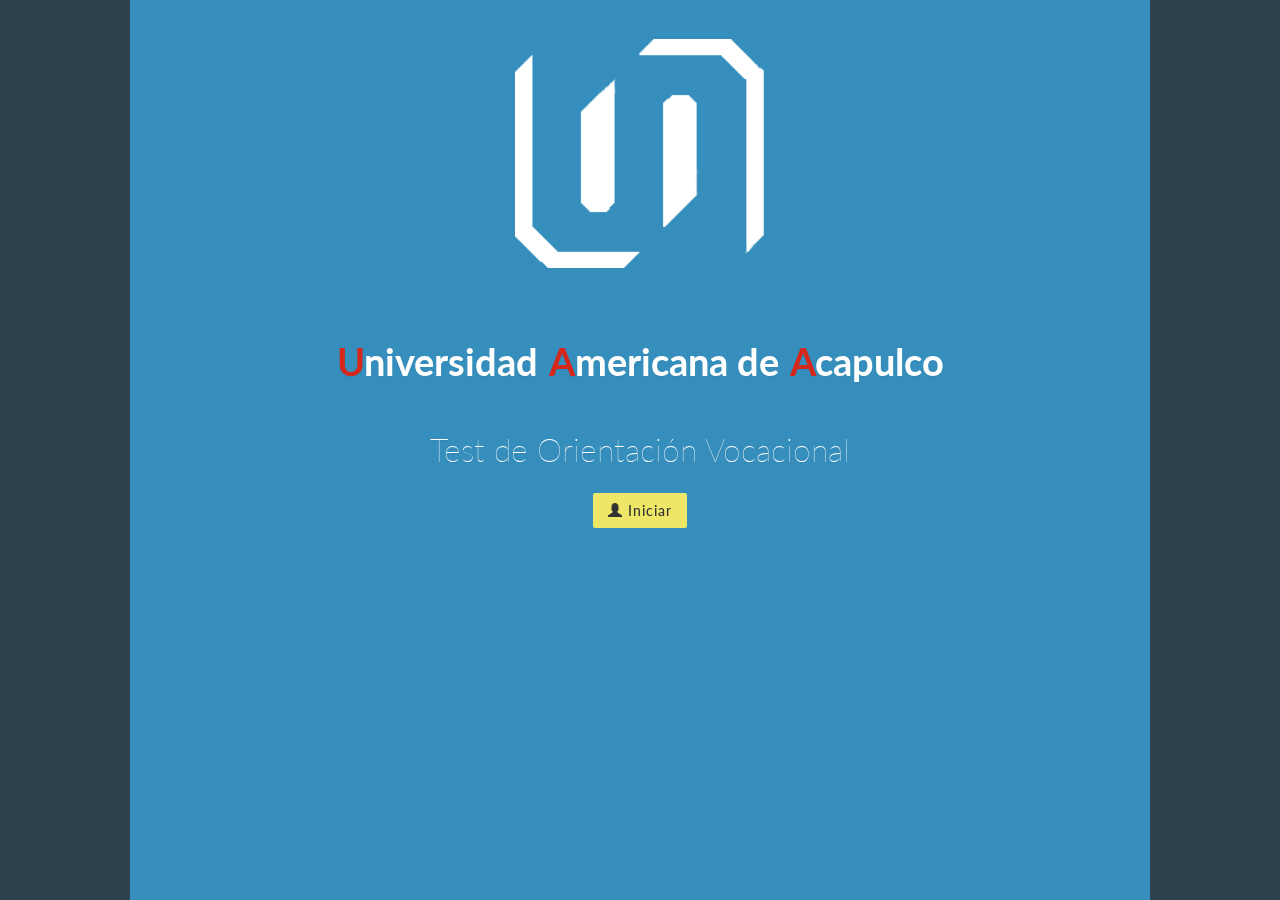
==== commit 11601201: "New version 3.6" ====
--- a/index.html
+++ b/index.html
@@ -2,9 +2,10 @@
 <html lang="en" class="no-js">
 	<head>
 		<meta charset="UTF-8" />
-		<meta http-equiv="X-UA-Compatible" content="IE=edge"> 
-		<meta name="viewport" content="width=device-width, initial-scale=1"> 
-		<title>UAA - Test Vocacional</title>
+		<meta http-equiv="X-UA-Compatible" content="IE=edge">
+		<!-- <meta name="viewport" content="width=device-width, initial-scale=1"> -->
+		<meta name="viewport" content="width=device-width, user-scalable=no, initial-scale=1.0, maximum-scale=1.0, minimum-scale=1.0">
+		<title>UAA - Test de Orientación Vocacional</title>
 		<link rel="shortcut icon" href="img/SoloLogoChico.png" type="image/png" />
 		<link rel="stylesheet" type="text/css" href="css/normalize.css" />
 		<link rel="stylesheet" type="text/css" href="css/core.css" />
@@ -19,73 +20,68 @@
 		<![endif]-->
 	</head>
 	<body>
-		
+
 		<div id="container">
 			<div id="slideshow" class="slideshow">
 				<ul>
 
 					<!-- Presentación del sistema -->
 					<li>
-						<div class="slide">
+						<div class="slide noTab">
+							
+							<!-- Aviso de móvil modo Vertical  -->
+							<div id="aviso-movil-horizontal"> Por favor, activa y coloca tu móvil en horizontal.</div>
+							<div id="wrapper"> </div>
+
 							<img class="icon" src="img/SoloLogoChicoBlanco.png" />
 							<div class="text-center">
-								<h1>Universidad Americana de Acapulco</h1>
-								<h2>Test Vocacional</h2>
+								<h1 id="Titulo"><b style="color: #d5271b">U</b><b>niversidad</b> <b style="color: #d5271b">A</b><b>mericana de</b> <b style="color: #d5271b">A</b><b>capulco</b></h1>
+								<h2 id="Subtitulo">Test de Orientación Vocacional</h2>
 								<button class="siguienteSlide btnOrange"><span class="glyphicon glyphicon-user"></span> Iniciar</button>
 							</div>
 						</div>
 					</li>
-					
+
 					<!-- Objetivo del Test Vocacional -->
 					<li>
-						<div class="slide">
-							<img id="Signo" src="img/Signo.png" />
-							<h1><img src="img/SoloLogoChicoBlanco.png" width="70px" /> ¿Qué es un Test Vocacional?</h1>
+						<div class="slide" id="background">
+							<h1 id="tituloConcepto"><img src="img/SoloLogoChicoBlanco.png" width="8.6%" /> ¿Qué es un <b>test de orientación vocacional</b>?</h1> 
 							<blockquote class="bck">
- 								<p align="justify">Prueba cuyo objetivo es orientarle sobre la carrera que más se adecue a sus intereses y aptitudes.</p>
+ 								<p align="justify" ><b style="color: #d5271b">P</b>rueba cuyo objetivo es orientarle sobre la carrera que más se adecue a sus intereses y aptitudes.</p>
 							</blockquote>
-							<button class="siguienteSlide btnOrange">
-								<span class="glyphicon glyphicon-chevron-right"></span> Continuar 
-							</button>
-						</div>
-					</li>
-					
+							<button class="siguienteSlide btnOrange"><span class="glyphicon glyphicon-chevron-right"></span> Continuar</button>
+						</div>
+					</li>
+
 					<!-- Formulario de Contacto -->
 					<li>
-						<div class="slide">
-							<h2><img src="img/SoloLogoChicoBlanco.png" width="70px" /> Formulario de Contacto</h2>
+						<div class="slide" id="imageForm">
+							<h2><img src="img/SoloLogoChicoBlanco.png" width="8.6%" /> Formulario de Contacto</h2>
+
 							
-
-							<form class="cmxform" id="commentForm" method="get" action="">
+							<form class="cmxform" id="commentForm">
 
 							    <label class="formLabel" for="cname">Nombre(s) completo</label> <br>
-							    <input name="cname" type="text" id="cname" minlength="3" placeholder="Escribe tu Nombre completo" /><span class="glyphicon"></span>
+							    <input name="cname" type="text" id="cname" minlength="3" placeholder="Escribe tu nombre completo" /><span class="glyphicon"></span>
+
+								<label class="formLabel" for="cemail">E-mail</label> <br>
+								<input name="cemail" type="email" id="cemail" placeholder="Escribe tu e-mail" />
+
+
+								<label class="formLabel" for="ctel">Teléfono</label> <br>
+								<input name="ctel" type="number" id="ctel" placeholder="LADA + Teléfono" />
+
 								
-								<br>	
-								<br>
-
-								<label class="formLabel" for="cemail">E-mail</label> <br>
-								<input name="cemail" type="email" id="cemail" placeholder="Escribe tu  E-mail" />
-								
+							    <label class="formLabel" for="cdomicilio">Domicilio</label> <br>
+							    <input name="cdomicilio" type="text" id="cdomicilio" placeholder="Calle, # , colonia , C.P." />
+
+
+							    <label class="formLabel" for="cescuela">Escuela de procedencia</label> <br>
+							    <input name="cescuela" type="text" id="cescuela" minlength="7" placeholder="Nombre de escuela" />
+
 								<br>
 								<br>
 
-								<label class="formLabel" for="ctel">Teléfono</label> <br>
-								<input name="ctel" type="number" id="ctel" placeholder="LADA + Teléfono" />
-								
-								<br>
-								<br>
-							    <label class="formLabel" for="cdomicilio">Domicilio</label> <br>
-							    <input name="cdomicilio" type="text" id="cdomicilio" placeholder="Calle, # , Colonia , C.P." />
-								
-								<br>
-								<br>
-
-							    <label class="formLabel" for="ctutor">Nombre del padre o tutor</label> <br>
-							    <input name="ctutor" type="text" id="ctutor" minlength="7" placeholder="Nombre completo" />
-								<br>
-								<br>
-									
 								<button class="submit btnOrange btn-block" type="submit" value="Submit">
 								<span class="glyphicon glyphicon-send"></span> Enviar
 							</button>
@@ -96,22 +92,85 @@
 					<!-- Instrucciones generales -->
 					<li>
 						<div class="slide">
-							<h1><img src="img/SoloLogoChicoBlanco.png" width="70px" /> Test de Intereses</h1>
+							<h1><img src="img/SoloLogoChicoBlanco.png" width="8.6%" /> Test de intereses y aptitudes</h1>
 							<h1><span class="glyphicon glyphicon-flag"></span> Instrucciones Generales</h1>
-							
-								<p class="Instrucciones" align="justify">A continuación se te presentarán 6 bloques con 10 preguntas cada uno, al final serán 60 preguntas que conforman este test, cada bloque tiene una forma de resolución e interacción diferente, lee cuidadosamente las instrucciones y contesta la opción más acorde con tu sentir o con tu punto de vista, tomando en cuenta: <br />¿Que me gusta hacer? ¿Qué me interesa?.</p>
-							
-							
+
+								<p class="Instrucciones" align="justify"><b style="color: #d5271b">A</b> continuación se presentarán 12 bloques con 10 preguntas cada uno, al final serán 120 preguntas que conforman este test, cada bloque tiene una forma de resolución e interacción diferente, lee cuidadosamente las instrucciones y contesta la opción más acorde con tu sentir o con tu punto de vista, tomando en cuenta: <br />¿Qué me gusta hacer? ¿Qué me interesa?.</p>
+
+
 							<button class="iniciarTest btnOrange" data-modal="modal-4"><span class="glyphicon glyphicon-play"></span> Iniciar Test</button>
-
+							<!--  -->
 						</div>
 					</li>
 
 					<!-- Bloque 1 -->
 					<li>
 						<div class="slide">
-							<div class="posBloq1" id="bloque1">
-
+							<p id="LogoSlide"><img src="img/SoloLogoChicoBlanco.png" width="5%" /> Universidad Americana de Acapulco<br> "Excelencia para el desarrollo"</p>
+							<div id="bloque1">
+					        	<div class="cajaPregunta"></div>
+						        <p>
+						          <div class="cajaRespuestas">
+						          	<!-- <ins class="noborder">hola</ins> -->
+						            <div class="resp resp4" data-item="4"></div>
+						            <div class="resp resp3" data-item="3"></div>
+						            <div class="resp resp2" data-item="2"></div>
+						            <div class="resp resp1" data-item="1"></div>
+						            <div class="resp resp0" data-item="0"></div>
+						          </div>
+						        </p>
+						    </div>
+							<img src="img/sisomosunam.png" class="unam" alt="">
+						    <!-- <p id="LogoSlideDown"><img src="img/line.png" width="20%" /> </p> -->
+						</div>
+					</li>
+					<!-- /Bloque 1 -->
+
+					<!-- Bloque 2 -->
+					<li>
+						<div class="slide">
+							<p id="LogoSlide"><img src="img/SoloLogoChicoBlanco.png" width="5%" /></p>
+							<div id="bloque2">
+								<div class="cajaPregunta" id="posDrag"></div>
+								<p>
+								  <div class="cajaRespuestas">
+								    <div class="dragResp resp4" data-item="4"></div>
+								    <div class="dragResp resp3" data-item="3"></div>
+								    <div class="dragResp resp2" data-item="2"></div>
+								    <div class="dragResp resp1" data-item="1"></div>
+								    <div class="dragResp resp0" data-item="0"></div>
+								  </div>
+								</p>
+								<img src="img/Emoticons/Cesto.png" class="objetoDroppable" alt="">
+							</div>
+						</div>
+					</li>
+					<!-- /Bloque 2 -->
+
+					<!-- Bloque 3 -->
+					<li>
+						<div class="slide">
+							<p id="LogoSlide"><img src="img/SoloLogoChicoBlanco.png" width="5%" /> Universidad Americana de Acapulco<br> "Excelencia para el desarrollo"</p>
+							<div class="posBloq3 position" id="bloque3">
+					        	<div class="cajaPregunta"></div>
+					        	<div class="cajaRespuestas">
+						          <table class="preguntasRespuestas"></table>
+						          <br>
+						          <!-- <input type="button" value="Siguiente" class="btnSiguiente" /> -->
+						          <button class="btnSiguiente btnOrange">
+						          <span class="glyphicon glyphicon-chevron-right"></span>Continuar
+						      	  </button>
+					        	</div>
+					      	</div>
+						</div>
+					</li>
+					<!-- /Bloque 3 -->
+
+					<!-- Bloque 4 -->
+					<li>
+						<div class="slide">
+							<p id="LogoSlide"><img src="img/SoloLogoChicoBlanco.png" width="5%" /> Universidad Americana de Acapulco<br> "Excelencia para el desarrollo"</p>
+							<div id="bloque4">
 					        	<div class="cajaPregunta"></div>
 						        <p>
 						          <div class="cajaRespuestas">
@@ -123,17 +182,20 @@
 						          </div>
 						        </p>
 						    </div>
-						</div>
-					</li>
-					<!-- /Bloque 1 -->
-
-					<!-- Bloque 2 -->
-					<li>
-						<div class="slide">
-							<div id="bloque2">
-								<div class="cajaPregunta"></div>
+							<img src="img/sisomosunam.png" class="unam" alt="">
+						    <!-- <p id="LogoSlideDown"><img src="img/SoloLogoChicoBlanco.png" width="10%" /></p> -->
+						</div>
+					</li>
+					<!-- /Bloque 4 -->
+
+					<!-- Bloque 5 -->
+					<li>
+						<div class="slide">
+							<p id="LogoSlide"><img src="img/SoloLogoChicoBlanco.png" width="5%" /></p>
+							<div id="bloque5">
+								<div class="cajaPregunta" id="posDrag"></div>
 								<p>
-								  <div class="cajaRespuestas">
+								  <div class="cajaRespuestas" id="posDrag">
 								    <div class="dragResp resp4" data-item="4"></div>
 								    <div class="dragResp resp3" data-item="3"></div>
 								    <div class="dragResp resp2" data-item="2"></div>
@@ -141,19 +203,21 @@
 								    <div class="dragResp resp0" data-item="0"></div>
 								  </div>
 								</p>
-								<div class="objetoDroppable"></div>
+								<img src="img/Emoticons/Cesto.png" class="objetoDroppable" alt="">
 							</div>
 						</div>
 					</li>
-					<!-- /Bloque 2 -->
-					
-					<!-- Bloque 3 -->
-					<li>
-						<div class="slide">
-							<div class="posBloq3" id="bloque3">
+					<!-- Bloque 5 -->
+
+					<!-- Bloque 6 -->
+					<li>
+						<div class="slide">
+							<p id="LogoSlide"><img src="img/SoloLogoChicoBlanco.png" width="5%" /> Universidad Americana de Acapulco<br> "Excelencia para el desarrollo"</p>
+							<div class="posBloq6 position" id="bloque6">
 					        	<div class="cajaPregunta"></div>
 					        	<div class="cajaRespuestas">
 						          <table class="preguntasRespuestas"></table>
+						          <br>
 						          <!-- <input type="button" value="Siguiente" class="btnSiguiente" /> -->
 						          <button class="btnSiguiente btnOrange">
 						          <span class="glyphicon glyphicon-chevron-right"></span>Continuar
@@ -162,12 +226,13 @@
 					      	</div>
 						</div>
 					</li>
-					<!-- /Bloque 3 -->
-
-					<!-- Bloque 4 -->
-					<li>
-						<div class="slide">
-							<div class="posBloq1" id="bloque4">
+					<!-- Bloque 6 -->
+
+					<!-- Bloque 7 -->
+					<li>
+						<div class="slide">
+							<p id="LogoSlide"><img src="img/SoloLogoChicoBlanco.png" width="5%" /> Universidad Americana de Acapulco<br> "Excelencia para el desarrollo"</p>
+							<div id="bloque7">
 					        	<div class="cajaPregunta"></div>
 						        <p>
 						          <div class="cajaRespuestas">
@@ -178,16 +243,19 @@
 						            <div class="resp resp0" data-item="0"></div>
 						          </div>
 						        </p>
+							<img src="img/sisomosunam.png" class="unam" alt="">
+						        <!-- <p id="LogoSlideDown"><img src="img/SoloLogoChicoBlanco.png" width="10%" /></p> -->
 						    </div>
 						</div>
 					</li>
-					<!-- /Bloque 4 -->
-					
-					<!-- Bloque 5 -->
-					<li>
-						<div class="slide">
-							<div id="bloque5">
-								<div class="cajaPregunta"></div>
+					<!-- /Bloque 7 -->
+
+					<!-- Bloque 8 -->
+					<li>
+						<div class="slide">
+							<p id="LogoSlide"><img src="img/SoloLogoChicoBlanco.png" width="5%" /></p>
+							<div id="bloque8">
+								<div class="cajaPregunta" id="posDrag"></div>
 								<p>
 								  <div class="cajaRespuestas">
 								    <div class="dragResp resp4" data-item="4"></div>
@@ -197,19 +265,20 @@
 								    <div class="dragResp resp0" data-item="0"></div>
 								  </div>
 								</p>
-								<div class="objetoDroppable"></div>
+								<img src="img/Emoticons/Cesto.png" class="objetoDroppable" alt="">
 							</div>
 						</div>
 					</li>
-					<!-- Bloque 5 -->
-					
-					<!-- Bloque 6 -->
-					<li>
-						<div class="slide">
-							<div class="posBloq3" id="bloque6">
-					        	<div class="cajaPregunta"></div>
+					<!-- /Bloque 8 -->
+
+					<!-- Bloque 9 -->
+					<li>
+						<div class="slide">
+							<p id="LogoSlide"><img src="img/SoloLogoChicoBlanco.png" width="5%" /> Universidad Americana de Acapulco<br> "Excelencia para el desarrollo"</p>
+							<div class="posBloq12" id="bloque9">
 					        	<div class="cajaRespuestas">
 						          <table class="preguntasRespuestas"></table>
+						          <br>
 						          <!-- <input type="button" value="Siguiente" class="btnSiguiente" /> -->
 						          <button class="btnSiguiente btnOrange">
 						          <span class="glyphicon glyphicon-chevron-right"></span>Continuar
@@ -218,23 +287,98 @@
 					      	</div>
 						</div>
 					</li>
-					<!-- Bloque 6 -->
-					
+					<!-- /Bloque 9 -->
+
+					<!-- Bloque 10 -->
+					<li>
+						<div class="slide">
+						<p id="LogoSlide"><img src="img/SoloLogoChicoBlanco.png" width="5%" /> Universidad Americana de Acapulco<br> "Excelencia para el desarrollo"</p>
+							<div id="bloque10">
+					        	<div class="cajaPregunta"></div>
+						        <p>
+						          <div class="cajaRespuestas">
+						            <div class="resp resp4" data-item="4"></div>
+						            <div class="resp resp3" data-item="3"></div>
+						            <div class="resp resp2" data-item="2"></div>
+						            <div class="resp resp1" data-item="1"></div>
+						            <div class="resp resp0" data-item="0"></div>
+						          </div>
+						        </p>
+								<img src="img/sisomosunam.png" class="unam" alt="">
+						        <!-- <p id="LogoSlideDown"><img src="img/SoloLogoChicoBlanco.png" width="10%" /></p> -->
+						    </div>
+						</div>
+					</li>
+					<!-- /Bloque 10 -->
+
+					<!-- Bloque 11 -->
+					<li>
+						<div class="slide">
+							<p id="LogoSlide"><img src="img/SoloLogoChicoBlanco.png" width="5%" /></p>
+							<div id="bloque11">
+								<div class="cajaPregunta" id="posDrag"></div>
+								<p>
+								  <div class="cajaRespuestas">
+								    <div class="dragResp resp4" data-item="4"></div>
+								    <div class="dragResp resp3" data-item="3"></div>
+								    <div class="dragResp resp2" data-item="2"></div>
+								    <div class="dragResp resp1" data-item="1"></div>
+								    <div class="dragResp resp0" data-item="0"></div>
+								  </div>
+								</p>
+								<img src="img/Emoticons/Cesto.png" class="objetoDroppable" alt="">
+							</div>
+						</div>
+					</li>
+					<!-- Bloque 11 -->
+
+					<!-- Bloque 12 -->
+					<li>
+						<div class="slide">
+							<p id="LogoSlide"><img src="img/SoloLogoChicoBlanco.png" width="5%" /> Universidad Americana de Acapulco<br> "Excelencia para el desarrollo"</p>
+							<div class="posBloq12" id="bloque12">
+					        	<div class="cajaRespuestas">
+						          <table class="preguntasRespuestas"></table>
+						          <br>
+						          <!-- <input type="button" value="Siguiente" class="btnSiguiente" /> -->
+						          <button class="btnSiguiente btnOrange">
+						          <span class="glyphicon glyphicon-chevron-right"></span>Continuar
+						      	  </button>
+					        	</div>
+					      	</div>
+						</div>
+					</li>
+					<!-- Bloque 12 -->
 					<!-- Resultados -->
 					<li>
 						<div class="slide">
-							
+
 							<div class="containerGrafica">
 								<div class="grid12">
-									Resultados
+									<img src="img/SoloLogoChicoBlanco.png" width="5%"/><b style="color: #d5271b"> R</b>esultados
 								</div>
+
+
+								<!-- <button type="button" class="btn btn-sm btn-danger" data-placement="top" data-toggle="popover" title="Contacto" data-content="Av. Costera Miguel Alemán No. 1756, Fracc. Magallanes, Acapulco, Guerrero, México. C.P. 39670.      Teléfono: 01 (744) 4691700 Ext. 1023"><span class="glyphicon glyphicon-earphone"></span> Contactanos</button> -->
 								<div class="ladoIzq">
-									<div id="canvas-holder" style="width:30%">
-						       		 	<canvas id="chart-area" width="300" height="300"/>
-						    		</div>
+									<h3 class="fondoImage"> Gráfica de Intereses</h3>
+									<div style="width:75%;  margin: 0 auto">
+									
+						       	<canvas id="chart-area" width="300" height="300"/>
+						    	</div>
+						    	<button class="btnwaterMelon modalCon1" data-toggle="tooltip" title="Click para conocer definiciones">  Definiciones de intereses </button>
 								</div>
+
 								<div class="ladoDer">
-									<dl>
+									<h3 class="fondoImage">Gráfica de Aptitudes</h3>
+									<div style="width:75%; margin: 0 auto">
+								
+						       	<canvas id="apt-area" width="300" height="300"/>
+
+						    	</div>
+								<button class="btnwaterMelon modalCon2" data-toggle="tooltip" title="Click para conocer definiciones">  Definiciones de aptitudes </button>								
+								<!-- <button class="btnEnviar"> Enviar datos </button> -->
+<!-- 									<dl>
 										<dt><button class="btnwaterMelon modalCon1">  Interés por Servicio Social 			    </button></dt>
 										<dt><button class="btnBlueWater modalCon2">   Interés Persuasivo 								    </button></dt>
 										<dt><button class="btnMamey modalCon3">       Interés Verbal 												</button></dt>
@@ -245,17 +389,37 @@
 										<dt><button class="btnBrown modalCon8">       Interés por Cálculo Númerico					</button></dt>
 										<dt><button class="btnstrongBlue modalCon9">  Interés Mecánico 									    </button></dt>
 										<dt><button class="btnPurple modalCon10">     Interés por Actividades al Aíre Libre </button></dt>
-									</dl>
-								</div>								
+									</dl> -->
+								</div>
+
 								<div class="clearfix">
-								
-								<div class="grid12">
+
+								<div class="ladoIzq">
+									<h3 class="fondoImage tituloGrafica">En base a tus intereses tus opciones son: </h3>
+									<div style="width:75%;  margin: 0 auto">
+									
+						       		<div class="grid5" id="carrerasIntereses"></div>
+									<!-- <div class="grid4">Turismo</div>
+									<div class="grid4">Administración</div> -->
+						    		</div>
+						    	</div>
+
+						    	<div class="ladoDer">
+									<h3 class="fondoImage tituloGrafica">En base a tus aptitudes tus opciones son: </h3>
+									<div style="width:75%;  margin: 0 auto">
+									<div class="grid5" id="carrerasAptitudes"></div>
+							<!-- 		<div class="grid4">Gastronomía</div>
+									<div class="grid4">Derecho</div> -->
+						       	
+						    		</div>
+						    	</div>
+<!-- 								<div class="grid12">
 									Eres apto para las siguientes materias
 									<div class="grid4">a</div>
 									<div class="grid4">b</div>
 									<div class="grid4">c</div>
 									<div class="clearfix"></div>
-								</div>
+								</div> -->
 								</div>
 							</div>
 						</div>
@@ -276,7 +440,7 @@
 				</div>
 			</div>
 		</div>
-		
+
 		<!-- Ventana modal instrucciones -->
 		<div class="md-modal md-effect-4 instructions" id="modal-4">
 			<div class="md-content">
@@ -298,121 +462,38 @@
 				</div>
 			</div>
 		</div>
-		
-		<!-- Ventana modal Conceptos -->
-		<div class="md-modal md-effect-2 modalConcepto1" id="modal-2">
+				
+		<!-- Ventana modal Conceptos de Intereses -->
+		<div class="md-modal md-effect-8 modalConceptoInt scrollModal" id="modal-8">
 			<div class="md-content">
-				<h3>¿Interés de Servicio Social?</h3>
+
+				<h3></h3>
 				<div>
-					<p>Es el gusto por servir a los demás, y en primer lugar por los necesitados, niños y ancianos. </p>
-					<button class="md-cerrarFormAlert btnRed"><span class="glyphicon glyphicon-pencil"></span> Cerrar</button>
+					
 				</div>
+				<button class="md-close btnRed btnFlotante"><span class="glyphicon glyphicon-remove"></span></button>
 			</div>
 		</div>
 
-		<!-- Ventana modal Conceptos -->
-		<div class="md-modal md-effect-2 modalConcepto2" id="modal-2">
+		<!-- Ventana modal Conceptos de Aptitudes -->
+		<div class="md-modal md-effect-18 modalConceptoApt scrollModal" id="modal-18">
 			<div class="md-content">
-				<h3>¿Interés Persuasivo?</h3>
+
+				<h3></h3>
 				<div>
-					<p>Es el gusto del trato por la gente, a  quienes agrada imponer sus puntos de vista, convencer a los demás respecto a un proyecto, vender algún articulo, etc. </p>
-					<button class="md-cerrarFormAlert btnRed"><span class="glyphicon glyphicon-pencil"></span> Cerrar</button>
+
+					
 				</div>
+				<button class="md-close btnRed btnFlotante"><span class="glyphicon glyphicon-remove"></span></button>
 			</div>
 		</div>
-
-		<!-- Ventana modal Conceptos -->
-		<div class="md-modal md-effect-2 modalConcepto3" id="modal-2">
-			<div class="md-content">
-				<h3>¿Interés Verbal?</h3>
-				<div>
-					<p>Es el gusto por la lectura o el placer por expresar sus ideas en forma oral o escrita.</p>
-					<button class="md-cerrarFormAlert btnRed"><span class="glyphicon glyphicon-pencil"></span> Cerrar</button>
-				</div>
-			</div>
-		</div>
-
-		<!-- Ventana modal Conceptos -->
-		<div class="md-modal md-effect-2 modalConcepto4" id="modal-2">
-			<div class="md-content">
-				<h3>¿Interés de Artes Plasticas?</h3>
-				<div>
-					<p>Es el gusto por hacer trabajos de tipo manual, usando combinaciones de colores, materiales, formas y diseñador.</p>
-					<button class="md-cerrarFormAlert btnRed"><span class="glyphicon glyphicon-pencil"></span> Cerrar</button>
-				</div>
-			</div>
-		</div>
-
-		<!-- Ventana modal Conceptos -->
-		<div class="md-modal md-effect-2 modalConcepto5" id="modal-2">
-			<div class="md-content">
-				<h3>¿Interés Musical?</h3>
-				<div>
-					<p>Es un marcado gusto por tocar instrumentos musicales, cantar, bailar, leer sobre música, asistir a conciertos, estudiar la vida de destacados compositores, etc.</p>
-					<button class="md-cerrarFormAlert btnRed"><span class="glyphicon glyphicon-pencil"></span> Cerrar</button>
-				</div>
-			</div>
-		</div>
-
-		<!-- Ventana modal Conceptos -->
-		<div class="md-modal md-effect-2 modalConcepto6" id="modal-2">
-			<div class="md-content">
-				<h3>¿Interés de Organización y Oficina?</h3>
-				<div>
-					<p>Es el gusto por un tipo de trabajo de escritorio que requiere exactitud y precisión.</p>
-					<button class="md-cerrarFormAlert btnRed"><span class="glyphicon glyphicon-pencil"></span> Cerrar</button>
-				</div>
-			</div>
-		</div>
-
-		<!-- Ventana modal Conceptos -->
-		<div class="md-modal md-effect-2 modalConcepto7" id="modal-2">
-			<div class="md-content">
-				<h3>¿Interés Científico?</h3>
-				<div>
-					<p>Es el placer o gusto por investigar la verdadera razón de los hechos o de las cosas, en descubrir sus causas y en resolver problemas de distinta índole, por mera curiosidad científica y sin pensar en los beneficios económicos que puedan resultar de la investigación. </p>
-					<button class="md-cerrarFormAlert btnRed"><span class="glyphicon glyphicon-pencil"></span> Cerrar</button>
-				</div>
-			</div>
-		</div>
-
-		<!-- Ventana modal Conceptos -->
-		<div class="md-modal md-effect-2 modalConcepto8" id="modal-2">
-			<div class="md-content">
-				<h3>¿Interés de Cálculo Númerico?</h3>
-				<div>
-					<p>Es el gusto por trabajar con números.</p>
-					<button class="md-cerrarFormAlert btnRed"><span class="glyphicon glyphicon-pencil"></span> Cerrar</button>
-				</div>
-			</div>
-		</div>
-
-		<!-- Ventana modal Conceptos -->
-		<div class="md-modal md-effect-2 modalConcepto9" id="modal-2">
-			<div class="md-content">
-				<h3>¿Interés Mécanico</h3>
-				<div>
-					<p>Es la preferencia por trabajar con maquinas y herramientas, construir o arreglar objetos mecánicos, muebles, artefactos eléctricos, etc</p>
-					<button class="md-cerrarFormAlert btnRed"><span class="glyphicon glyphicon-pencil"></span> Cerrar</button>
-				</div>
-			</div>
-		</div>
-
-		<!-- Ventana modal Conceptos -->
-		<div class="md-modal md-effect-2 modalConcepto10" id="modal-2">
-			<div class="md-content">
-				<h3>¿Interés por Actividades al Aíre Libre?</h3>
-				<div>
-					<p>El gusto  por pasar la mayor parte del tiempo en el campo, en los bosques o en el mar, también    por cultivar plantas y cuidar animales.</p>
-					<button class="md-cerrarFormAlert btnRed"><span class="glyphicon glyphicon-pencil"></span> Cerrar</button>
-				</div>
-			</div>
-		</div>
-		<div class="md-overlay"></div><!-- the overlay element -->
 		
+		<!-- the overlay element -->
+		<div class="md-overlay"></div>
+
 		<!-- Js Compartido -->
 		<script src="js/classie.js"></script>
-		
+
 		<!-- Funcionamiento Slider -->
 		<script src="js/sliderFx.js"></script>
 
@@ -427,10 +508,10 @@
 		<script src="js/Chart.js"></script>
 		<script src="js/exVocacional.js"></script>
 		<script src="js/jquery.ui.touch-punch.min.js"></script>
-  
+
 		<script>
 			(function() {
-				
+
 				// Inicializando SliderFx
 				var sliderObj = new SliderFx( document.getElementById('slideshow'), {
 					easing : 'cubic-bezier(.8,0,.2,1)'
@@ -445,4 +526,4 @@
 
 		</script>
 	</body>
-</html>+</html>
--- a/css/core.css
+++ b/css/core.css
@@ -9,19 +9,25 @@
 }
 
   div[id^="bloque"]{ display:none; }
-  
+
+
   .cajaPregunta{
     position: relative;
     width: 100%;
     left: -1500px;
     margin: 0;
     font-weight: 100;
-    font-size: 3.3em;
-    padding: 2em 2% 0;
+    font-size: 3.3vw;
+    padding: 10% 0 0;
     text-shadow: 0 1px 1px rgba(0,0,0,1);
     font-family: 'Lato', Calibri, Arial, sans-serif;
     border: 0;
     color: #fff;
+    cursor: default;
+    -webkit-user-select: none;
+    -moz-user-select: none;
+    -khtml-user-select: none;
+    -ms-user-select:none;
   }
 
   .cajaPregunta:before{
@@ -45,79 +51,239 @@
   /*Cambiar de with de momento*/
   ul{ position: relative; list-style: none; width: 100%; padding: 0; text-align: center; }
   .resp{
-   /*position: relative;
-    background: #F24C27;
-    margin-left: 15px;
-    display: inline-block;
-    font-size: 1em;
-    text-align: center;
-    color: #fff;
-    height: 20px !important;*/
-
     position: relative;
     margin-left: 1px;
     display: inline-block;
     font-family: 'Lato', Calibri, Arial, sans-serif;
     font-size: 1.1em;
-    font-weight: 100;
+    font-weight: 150;
     text-align: center;
     color: #fff;
     width: 165px;
     height: 48px;
     border: 1px solid #fff;
     background: #E74C3C;
-    padding: 10px; 
-  }
+    padding: 10px;
+    border-radius: 4px;
+    cursor: pointer;
+    box-shadow: -1px 5px #999;
+    -webkit-user-select: none;
+    -moz-user-select: none;
+    -khtml-user-select: none;
+    -ms-user-select:none;     
+  }
+/*.resp img{
+
+}*/
+
+/*ins.noborder
+{
+    display:block;
+    width: 168px;
+    height: 112px;
+    background: url(../img/Emoticons/MGM.png);
+    background-repeat:no-repeat;
+}*/
+      .resp:hover {background-color: #b9463a}
+
+      .resp:active {
+        background-color: #b9463a;
+        box-shadow: -1px 5px #666;
+        transform: translateY(4px);
+      }
+
+      /*Imagen Me gusta mucho*/
+      #bloque1  .resp .avatar4,
+      #bloque4  .resp .avatar4,        
+      #bloque7  .resp .avatar4,
+      #bloque10 .resp .avatar4 {
+        
+        background-image: url(../img/Emoticons/MGM.png);
+        background-size: 160px;
+        background-repeat: no-repeat;
+        position: absolute;
+        bottom: -120px;
+        width: 168px;
+        height: 112px;
+        left: -3px;
+      }
+
+      /*Imagen Me gusta algo*/
+      #bloque1  .resp .avatar3,
+      #bloque4  .resp .avatar3,        
+      #bloque7  .resp .avatar3,
+      #bloque10 .resp .avatar3 {
+        background: url(../img/Emoticons/MGA.png) center no-repeat;
+        background-size: 140px;
+        position: absolute;
+        bottom: -120px;
+        width: 168px;
+        height: 112px;
+        left: -3px;
+      }
+
+      /*Imagen Me es indiferente*/
+      #bloque1  .resp .avatar2,
+      #bloque4  .resp .avatar2,        
+      #bloque7  .resp .avatar2,
+      #bloque10 .resp .avatar2 {
+        background: url(../img/Emoticons/MED.png) center no-repeat;
+        background-size: 167px;
+        position: absolute;
+        bottom: -120px;
+        width: 168px;
+        height: 112px;
+        left: -3px;
+      }
+
+      /*Imagen Me desagrada poco*/
+      #bloque1  .resp .avatar1,
+      #bloque4  .resp .avatar1,        
+      #bloque7  .resp .avatar1,
+      #bloque10 .resp .avatar1 {
+        background: url(../img/Emoticons/MDP.png) center no-repeat;
+        background-size: 155px;
+        position: absolute;
+        bottom: -120px;
+        width: 168px;
+        height: 112px;
+        left: -3px;
+      }
+
+      /*Imagen Me gusta mucho*/
+      #bloque1  .resp .avatar0,
+      #bloque4  .resp .avatar0,        
+      #bloque7  .resp .avatar0,
+      #bloque10 .resp .avatar0 {
+        background: url(../img/Emoticons/MDM.png) center no-repeat;
+        background-size: 125px;
+        position: absolute;
+        bottom: -120px;
+        width: 168px;
+        height: 112px;
+        left: -3px;
+      }
 
   .dragResp{
-    /*
-    position: relative;
-    background: #F24C27;
-    margin-left: 15px;
-    display: inline-block;
-    font-size: 1em;
-    text-align: center;
-    color: #fff;
-    z-index: 12;*/
-
-    /*trapezoide*/
-    
-    /*width: 161px; 
-     height: 48px;
-     position: relative;
-     margin-left: 1px;
-     display: inline-block;
-     font-size: 1em;
-     text-align: center;
-     color: #fff; 
-     border: 3px solid #555; 
-     background: #428bca;
-     -webkit-transform: skew(20deg);
-     -moz-transform: skew(20deg);
-     -ms-transform: skew(20deg);
-     -o-transform: skew(20deg);
-     transform: skew(20deg);
-     z-index: 12;*/
-
-    /*Cuadros*/
+ 
+
+    /*boton*/
 
     position: relative;
     margin-left: 1px;
     display: inline-block;
     font-family: 'Lato', Calibri, Arial, sans-serif;
     font-size: 1.1em;
-    font-weight: 100;
+    font-weight: 150;
     text-align: center;
     color: black;
     width: 165px;
     height: 48px;
     border: 1px solid #fff;
-    background: #EEE666;
+    /*background: #EEE666;*/
     padding: 10px;
     z-index:  12;
-  }
-
-  .objetoDroppable{
+    border-radius: 4px;
+    cursor: move; /* fallback: no `url()` support or images disabled */
+    cursor: url(images/grab.cur); /* fallback: Internet Explorer */
+    cursor: -webkit-grab; /* Chrome 1-21, Safari 4+ */
+    cursor:    -moz-grab; /* Firefox 1.5-26 */
+    cursor:         grab; /* W3C standards syntax, should come least */
+    box-shadow: -1px 5px #999;
+    background: #EEE666 url(../img/Emoticons/Ball.png) -58px no-repeat;
+    -webkit-user-select: none;
+    -moz-user-select: none;
+    -khtml-user-select: none;
+    -ms-user-select:none;
+  }
+
+      .dragResp:hover {background-color: #d2cb63}
+
+      .dragResp:active {
+        background-color: #d2cb63;
+        box-shadow: -1px 5px #666;
+        transform: translateY(4px);
+        cursor: -webkit-grabbing; 
+        cursor: -moz-grabbing;
+        cursor: url(images/grabbing.cur);
+        cursor:         grabbing;
+      }
+
+      #posDrag{
+        padding: 0%;
+      }
+
+     /*Imagen balon de basquet / Me gusta mucho*/
+/*      #bloque2  .dragResp .avatar4,
+      #bloque5  .dragResp .avatar4,
+      #bloque8  .dragResp .avatar4,
+      #bloque11 .dragResp .avatar4{
+        background: url(../img/Emoticons/Ball.png) center no-repeat;
+        background-size: 95px;
+        position: absolute;
+        bottom: -105px;
+        width: 105px;
+        height: 100px;
+        left: 30px;
+      }*/
+
+       /*Imagen balon de basquet / Me gusta algo*/
+ /*     #bloque2  .dragResp .avatar3,
+      #bloque5  .dragResp .avatar3,
+      #bloque8  .dragResp .avatar3,
+      #bloque11 .dragResp .avatar3{
+        background: url(../img/Emoticons/Ball.png) center no-repeat;
+        background-size: 95px;
+        position: absolute;
+        bottom: -105px;
+        width: 105px;
+        height: 100px;
+        left: 30px;
+      }*/
+
+       /*Imagen balon de basquet / Me es indiferente*/
+/*      #bloque2  .dragResp .avatar2,
+      #bloque5  .dragResp .avatar2,
+      #bloque8  .dragResp .avatar2,
+      #bloque11 .dragResp .avatar2{
+        background: url(../img/Emoticons/Ball.png) center no-repeat;
+        background-size: 95px;
+        position: absolute;
+        bottom: -105px;
+        width: 105px;
+        height: 100px;
+        left: 30px;
+      }*/
+
+      /*Imagen balon de basquet / Me desagrada poco*/
+ /*     #bloque2  .dragResp .avatar1,
+      #bloque5  .dragResp .avatar1,
+      #bloque8  .dragResp .avatar1,
+      #bloque11 .dragResp .avatar1{
+        background: url(../img/Emoticons/Ball.png) center no-repeat;
+        background-size: 95px;
+        position: absolute;
+        bottom: -105px;
+        width: 105px;
+        height: 100px;
+        left: 30px;
+      }*/
+
+      /*Imagen balon de basquet / Me desagrada mucho*/
+/*      #bloque2  .dragResp .avatar0,
+      #bloque5  .dragResp .avatar0,
+      #bloque8  .dragResp .avatar0,
+      #bloque11 .dragResp .avatar0{
+        background: url(../img/Emoticons/Ball.png) center no-repeat;
+        background-size: 95px;
+        position: absolute;
+        bottom: -105px;
+        width: 105px;
+        height: 100px;
+        left: 30px;
+      }*/
+
+  .objetoDroppable {
     /*width: 100%;
     height: 200px;
     background: #89FF6B;
@@ -125,25 +291,40 @@
     margin: 80px auto 0;
     z-index: 1;*/
 
-    width: 100%;
+    width: 40%;
+    height: auto;
+    position: absolute;
+    bottom: 0;
+    z-index: 1;
+    left: 30%;
+    
+      
+   
+   /*background-size: 300px;*/
+   /* width: 100%;
     height: 0px;
     position: relative;
-    margin: 80px auto 0;
+    margin: 120px auto 0;
     border-right: 60px solid transparent;
     border-left: 60px solid transparent;
     border-top: 135px solid #fff;
-    z-index: 1;    
+    z-index: 1;    */
   }
 
   /*bloque 3 y 6*/
   td{
     font-family: 'Lato', Calibri, Arial, sans-serif;
-    font-size: 1.6em;
+    font-size: 1.6vw;
     font-weight: 100;
     text-align: justify;
     padding: 4px 5px 0 !important;
     color: #fff;
     text-shadow: 0 1px 1px rgba(0,0,0,1);
+    cursor: default;
+    -webkit-user-select: none;
+    -moz-user-select: none;
+    -khtml-user-select: none;
+    -ms-user-select:none;
   }
 
   select{
@@ -153,30 +334,99 @@
   }
 
   .posBloq3{
-    position: absolute;
-    top: -50px;
+    position: relative;
+    top: -10%;
+    /*top: -50px; */
     text-align: -webkit-center;
   }
 
+  .posBloq6{
+    position: relative;
+    top:-20%;
+    /*position: absolute;
+    top:-7%;*/
+    /*top: -50px; */
+    text-align: -webkit-center;
+  }
+  .position{
+    text-align: -moz-center;
+  }
+
+.posBloq12{
+    position: relative;
+    top: 9%;
+    /*position: absolute;
+    top: 25%;*/
+    text-align: -webkit-center;
+  }
   /*Posición Bloque 1 y 4*/
 
-  .posBloq1{
-    padding: 150px 0px;
-  }
+  /*.posBloq1{
+    padding: 0% 0%;
+  }*/
+
+  /*Slide Portada*/
+  #Titulo {
+    margin: 0;
+    font-weight: 100;
+    font-size: 3vw;
+    padding: 3% 0;
+    text-shadow: 0 1px 1px rgba(0,0,0,0.05);
+    font-family: 'Lato', Calibri, Arial, sans-serif;
+    border: 0;
+    color: #fff;
+    cursor: default;
+    -webkit-user-select: none;
+    -moz-user-select: none;
+    -khtml-user-select: none;
+    -ms-user-select:none;
+  }
+
+  #Subtitulo {
+    margin: 0;
+    font-weight: 100;
+    font-size: 2.5vw;
+    padding: 3% 0;
+    text-shadow: 0 1px 1px rgba(0,0,0,0.05);
+    font-family: 'Lato', Calibri, Arial, sans-serif;
+    border: 0;
+    color: #fff;
+    cursor: default;
+    -webkit-user-select: none;
+    -moz-user-select: none;
+    -khtml-user-select: none;
+    -ms-user-select:none;
+  }
+
+  /*Slide Concepto Test Vocacional */
+  #tituloConcepto{
+    margin: 45px;
+    cursor: default;
+    -webkit-user-select: none;
+    -moz-user-select: none;
+    -khtml-user-select: none;
+    -ms-user-select:none;
+  }
+
   
   /*label de formulario*/
   .formLabel{
-    font-size: 1.4em;
+    font-size: 1.4vw;
     font-family: 'Lato', Calibri, Arial, sans-serif;
     font-weight: 100;
     color: #fff;
     text-align: center;
     width: 90%;
+    -webkit-user-select: none;
+    -moz-user-select: none;
+    -khtml-user-select: none;
+    -ms-user-select:none;
+    padding: 1%;
   }
 
   #commentForm{
     width: 45%;
-    margin: 0 auto;
+    margin: 0 32% 0 59%;
     text-align: left;
   }
 
@@ -184,7 +434,7 @@
     height: 40px;
     width: 90%;
     font-weight: 100;
-    font-size: 1.3em;
+    font-size: 1.3vw;
     background: rgba(43,65,77,.5);
     border: 1px solid #358ebc;
     padding: 0 10px;
@@ -195,6 +445,13 @@
     background:rgba(43,65,77,.5);
     border:1px solid #fff; 
   }
+
+  #imageForm{
+    background: url(../img/ImageFormulario.png) 12% 81% no-repeat;
+    background-size: 45% auto;
+    left: 10%;
+    top: 0%;
+  }
   
   button[type="submit"]{
     width: 90%;
@@ -209,18 +466,12 @@
     color: #ff7070;
   }
 
-  #cname, #cemail, #ctel, #cdomicilio, #ctutor{
+  #cname, #cemail, #ctel, #cdomicilio, #cescuela{
     font-weight: bold;
     font-family: 'Lato', Calibri, Arial, sans-serif;
     color: #fff;
   }
 
-  /* Imagen ? */
-  #Signo{
-    width: 130px;
-    height: 130px;
-  }
-  
   /*Color placeholder*/
   *::-webkit-input-placeholder {
       /* Google Chrome y Safari */
@@ -243,7 +494,7 @@
   .Instrucciones{
     position: relative;
     font-weight: 100 !important;
-    font-size: 2em;
+    font-size: 2vw;
     padding: 0em 5% 1em;
     text-shadow: 0 1px 1px rgba(0,0,0,0.05);
     font-family: 'Lato', Calibri, Arial, sans-serif;
@@ -251,32 +502,209 @@
     color: #fff;
     margin: 0;
     line-height: 1.2 !important;
+    cursor: default;
+    -webkit-user-select: none;
+    -moz-user-select: none;
+    -khtml-user-select: none;
+    -ms-user-select:none;
+  }
+
+
+  
+  #background {
+    background: url(../img/UniBanner.png) 0 bottom no-repeat;
+    background-size: 100% auto;
+  }
+
+  .unam {
+    width: 15%;
+    height: auto;
+    position: absolute;
+    bottom: 0;
+    z-index: 1;
+    left: 42%;
+  }
+
+  .fondoImage{
+    background: url(../img/h1.png) 0 0;
+    padding: 10px 10px 10px 10px;
+    margin: 10px 10px 10px 10px;
+    border-radius: 10px 10px 10px 10px;
+    -moz-border-radius: 10px 10px 10px 10px;
+    -webkit-border-radius: 10px 10px 10px 10px;
+    border: 0px solid #000000;
+    font-size: 1.6vw;
+  }
+
+  #LogoSlide{
+    margin: 0;
+    font-weight: 100;
+    font-size: 1.5vw;
+    padding-top: 3%;
+    text-shadow: 0 1px 1px rgba(0,0,0,0.05);
+    font-family: 'Lato', Calibri, Arial, sans-serif;
+    border: 0;
+    color: #fff;
+    cursor: default;
+    -webkit-user-select: none;
+    -moz-user-select: none;
+    -khtml-user-select: none;
+    -ms-user-select:none;
+  }
+  
+  #LogoSlideDown{
+    padding-top: 25%;
   }
 
   .containerGrafica{
     position: relative;
+    cursor: default;
+    -webkit-user-select: none;
+    -moz-user-select: none;
+    -khtml-user-select: none;
+    -ms-user-select:none;
+
   }
 
     .grid12{
+      font-family: 'Lato', Calibri, Arial, sans-serif;
       width: 100%;
-      font-size: 2em;
-      font-weight: 100 !important;
-      margin: 0 auto;
+      font-size: 2.2vw;
+      font-weight: 500 !important;
+      margin: 0 -4%;
       color: white;
     }
 
     .grid4{
       width: 32%;
+     color: #fff;
+
+    }
+
+    .grid5{
+      /*width: 32%;*/
+     font-family: 'Lato', Calibri, Arial, sans-serif;
+     font-size: 1.2em;
+     color: #fff;
+     text-align: left;
+
     }
 
     .ladoIzq, .ladoDer, .grid4{
       float: left;
+      font-family: 'Lato', Calibri, Arial, sans-serif;
+      
     }
     .ladoIzq, .ladoDer{
       width: 48%;
       min-height: 300px;
-      border: 1px black solid;
+      /*border: 1px #fff solid;*/
+      
+    }
+
+    .tituloGrafica{
+      font-size: 1.6vw;
+
+    }
+    
+    #carrerasIntereses, #carrerasAptitudes{
+    font-size: 1.2vw;  
+  
     }
     .clearfix{
       clear: both;
-    }+    }
+
+    /*Scroll conceptos*/
+    ::-webkit-scrollbar {
+        width: 1em;
+    }
+     
+    ::-webkit-scrollbar-track {
+        -webkit-box-shadow: inset 0 0 6px rgba(0,0,0,0.3);
+    }
+     
+    ::-webkit-scrollbar-thumb {
+      background-color: darkgrey;
+      outline: 1px solid slategrey;
+    }
+
+    ::-webkit-scrollbar-button{
+      width: 1em;
+      background-color: darkgrey;
+      outline: 1px solid slategrey;
+    }
+
+    .scrollModal{
+      max-height: 80%; 
+      height: 80%; 
+      overflow: scroll;
+      overflow-x: hidden;
+    }
+    /*Boton Conceptos/Cerrar */
+    .md-content .btnFlotante{
+      position: fixed;
+      top: 17px;
+      right: 5px;
+
+    }
+    
+    /* Efecto vibrante Titulo - btnOrange/*/
+/*    @-webkit-keyframes spaceboots {
+    0% { -webkit-transform: translate(2px, 1px) rotate(0deg); }
+    10% { -webkit-transform: translate(-1px, -2px) rotate(-1deg); }
+    20% { -webkit-transform: translate(-3px, 0px) rotate(1deg); }
+    30% { -webkit-transform: translate(0px, 2px) rotate(0deg); }
+    40% { -webkit-transform: translate(1px, -1px) rotate(1deg); }
+    50% { -webkit-transform: translate(-1px, 2px) rotate(-1deg); }
+    60% { -webkit-transform: translate(-3px, 1px) rotate(0deg); }
+    70% { -webkit-transform: translate(2px, 1px) rotate(-1deg); }
+    80% { -webkit-transform: translate(-1px, -1px) rotate(1deg); }
+    90% { -webkit-transform: translate(2px, 2px) rotate(0deg); }
+    100% { -webkit-transform: translate(1px, -2px) rotate(-1deg); }
+    }
+
+    #Titulo:hover,
+    #Titulo:focus,
+    #tituloConcepto:hover,
+    #tituloConcepto:focus,
+    .btnOrange:hover,
+    .btnOrange:focus {
+      -webkit-animation-name: spaceboots;
+      -webkit-animation-duration: 0.8s;
+      -webkit-transform-origin:50% 50%;
+      -webkit-animation-iteration-count: infinite;
+      -webkit-animation-timing-function: linear;
+    }
+*/
+
+
+/*     #aviso-movil-horizontal { display: none; }
+    @media only screen and (orientation:portrait) {
+        #wrapper { display:none; }
+        #aviso-movil-horizontal { display:block; }
+    }
+    @media only screen and (orientation:landscape) {
+        #aviso-movil-horizontal { display:none; }
+    }*/
+
+/*    .C2 { display:block; }
+         @media only screen and (orientation:portrait){
+            .C2 {  
+                  -webkit-transform: rotate(90deg);
+                  -moz-transform: rotate(90deg);
+                  -o-transform: rotate(90deg);
+                  -ms-transform: rotate(90deg);
+                  transform: rotate(90deg);
+                 }
+ 
+         }
+         @media only screen and (orientation:landscape){
+            .C2 {  
+                  -webkit-transform: rotate(0deg);
+                  -moz-transform: rotate(0deg);
+                  -o-transform: rotate(0deg);
+                  -ms-transform: rotate(0deg);
+                  transform: rotate(0deg);
+                 }
+         }*/--- a/css/slideshow.css
+++ b/css/slideshow.css
@@ -118,12 +118,17 @@
 .slide .bck {
 	margin: 0;
 	font-weight: 100;
-	font-size: 2.5em;
+	font-size: 2.5vw;
 	padding-top: 3%;
 	text-shadow: 0 1px 1px rgba(0,0,0,0.05);
 	font-family: 'Lato', Calibri, Arial, sans-serif;
 	border: 0;
 	color: #fff;
+	cursor: default;
+	-webkit-user-select: none;
+    -moz-user-select: none;
+    -khtml-user-select: none;
+    -ms-user-select:none;
 }
 
 .slide h1 {
@@ -133,12 +138,17 @@
 .slide h2{
 	margin: 0;
 	font-weight: 100;
-	font-size: 3em;
+	font-size: 3vw;
 	padding: 3% 0;
 	text-shadow: 0 1px 1px rgba(0,0,0,0.05);
 	font-family: 'Lato', Calibri, Arial, sans-serif;
 	border: 0;
-	color: #fff;	
+	color: #fff;
+	cursor: default;
+	-webkit-user-select: none;
+    -moz-user-select: none;
+    -khtml-user-select: none;
+    -ms-user-select:none;	
 }
 
 /*.slide > p {
@@ -168,6 +178,7 @@
 .slide .bck p {
 	margin: 0;
 	line-height: 1.2;
+	cursor: default;
 }
 
 .slide .bck + p {
@@ -178,7 +189,7 @@
 	display: block;
 	padding-top: 3%;
 	position: relative;
-	margin: 0 auto 50px;
+	margin: 0 auto 5.5%;
 	width: 50%;
 	max-width: 250px;
 }
@@ -235,3 +246,4 @@
 	}
 
 }
+	--- a/css/modal/component.css
+++ b/css/modal/component.css
@@ -1,7 +1,7 @@
 /* General styles for the modal */
 button {
 	border: none;
-	padding: 0.6em 1.2em;
+	padding: 0.6vw 1.2vw;
 	color: #fff;
 	font-family: 'Lato', Calibri, Arial, sans-serif;
 	font-size: 1em;
@@ -138,26 +138,36 @@
 	margin: 0;
 	padding: 0.4em;
 	text-align: center;
-	font-size: 2.4em;
+	font-size: 2.4vw;
 	font-family: 'Lato', Calibri, Arial, sans-serif;
 	font-weight: 400;
 	opacity: 0.8;
 	background: rgba(0,0,0,0.1);
 	border-radius: 3px 3px 0 0;
+	cursor: default;
+	-webkit-user-select: none;
+    -moz-user-select: none;
+    -khtml-user-select: none;
+    -ms-user-select:none;
 }
 
 .md-content > div {
-	padding: 15px 40px 30px;
+	padding: 15px 30px 30px;
 	margin: 0;
 	font-weight: 300;
-	font-size: 1.15em;
+	font-size: 1.15vw;
 }
 
 .md-content > div p {
 	margin: 0;
 	padding: 10px 0;
 	font-family: 'Lato', Calibri, Arial, sans-serif;
-	font-size: large;
+	font-size: 1.7vw;
+	cursor: default;
+	-webkit-user-select: none;
+    -moz-user-select: none;
+    -khtml-user-select: none;
+    -ms-user-select:none;
 }
 
 .md-content > div ul {
@@ -172,7 +182,7 @@
 .md-content button {
 	display: block;
 	margin: 0 auto;
-	font-size: 0.8em;
+	font-size: 1em;
 }
 
 /* Individual modal styles with animations/transitions */
--- a/css/Media.css
+++ b/css/Media.css
@@ -2,33 +2,295 @@
    Defining media queries
    =========================================== */
 
+
+/*// Extra small devices (portrait phones, less than 576px)*/
+@media (max-width: 575px) {     
+  #imageForm {
+  background-position: 15% 60%;
+  background-size: 45% auto;
+  left: 10%;
+  top: 0%;
+ }
+    /*Quita Emoticon / Respuestas Click / Me gusta mucho*/
+    #bloque1  .resp .avatar4,
+    #bloque4  .resp .avatar4,        
+    #bloque7  .resp .avatar4,
+    #bloque10 .resp .avatar4{
+    display: none;
+  }
+    /*Quita Emoticon / Respuestas Click / Me gusta algo*/
+    #bloque1  .resp .avatar3,
+    #bloque4  .resp .avatar3,        
+    #bloque7  .resp .avatar3,
+    #bloque10 .resp .avatar3{
+    display: none;
+  }
+    /*Quita Emoticon / Respuestas Click / Me es indiferente*/
+    #bloque1  .resp .avatar2,
+    #bloque4  .resp .avatar2,        
+    #bloque7  .resp .avatar2,
+    #bloque10 .resp .avatar2{
+    display: none;
+  }
+    /*Quita Emoticon / Respuestas Click / Me desagrada poco*/
+    #bloque1  .resp .avatar1,
+    #bloque4  .resp .avatar1,        
+    #bloque7  .resp .avatar1,
+    #bloque10 .resp .avatar1{
+    display: none;
+  }
+    /*Quita Emoticon / Respuestas Click / Me desagrada mucho*/
+    #bloque1  .resp .avatar0,
+    #bloque4  .resp .avatar0,        
+    #bloque7  .resp .avatar0,
+    #bloque10 .resp .avatar0{
+    display: none;
+  }
+}
+
+/*// Small devices (landscape phones, 576px and up)*/
+@media (min-width: 576px) and (max-width: 767px) {  
+  #imageForm {
+  background-position: 15% 60%;
+  background-size: 45% auto;
+  left: 10%;
+  top: 0%;
+  }
+
+    /* Emoticon / Respuestas Click / Me gusta mucho*/
+    #bloque1  .resp .avatar4,
+    #bloque4  .resp .avatar4,        
+    #bloque7  .resp .avatar4,
+    #bloque10 .resp .avatar4{
+    background-size: 60px;
+    position: absolute;
+    bottom: 4px;
+    width: 68px;
+    height: 42px;
+    left: -70px;
+  }
+    /* Emoticon / Respuestas Click / Me gusta algo*/
+    #bloque1  .resp .avatar3,
+    #bloque4  .resp .avatar3,        
+    #bloque7  .resp .avatar3,
+    #bloque10 .resp .avatar3{
+    background-size: 54px;
+    position: absolute;
+    bottom: -6px;
+    width: 59px;
+    height: 52px;
+    left: 163px;
+  }
+    /* Emoticon / Respuestas Click / Me es indiferente*/
+    #bloque1  .resp .avatar2,
+    #bloque4  .resp .avatar2,        
+    #bloque7  .resp .avatar2,
+    #bloque10 .resp .avatar2{
+    background-size: 63px;
+    position: absolute;
+    bottom: -2px;
+    width: 69px;
+    height: 45px;
+    left: -71px;
+  }
+    /* Emoticon / Respuestas Click / Me desagrada poco*/
+    #bloque1  .resp .avatar1,
+    #bloque4  .resp .avatar1,        
+    #bloque7  .resp .avatar1,
+    #bloque10 .resp .avatar1{
+    background-size: 54px;
+    position: absolute;
+    bottom: -6px;
+    width: 59px;
+    height: 52px;
+    left: 163px;
+  }
+    /* Emoticon / Respuestas Click / Me desagrada mucho*/
+    #bloque1  .resp .avatar0,
+    #bloque4  .resp .avatar0,        
+    #bloque7  .resp .avatar0,
+    #bloque10 .resp .avatar0{
+    background-size: 54px;
+    position: absolute;
+    bottom: -54px;
+    width: 59px;
+    height: 52px;
+    left: 50px;
+  }
+}
+
+/*// Medium devices (tablets, 768px and up)*/
+@media (min-width: 768px) and (max-width: 991px) {   
+  #imageForm {
+  background-position: 15% 60%;
+  background-size: 45% auto;
+  left: 10%;
+  top: 0%; 
+  }
+
+    /*Quita Emoticon / Respuestas Click / Me gusta mucho*/
+    #bloque1  .resp .avatar4,
+    #bloque4  .resp .avatar4,        
+    #bloque7  .resp .avatar4,
+    #bloque10 .resp .avatar4{
+    display: none;
+  }
+    /*Quita Emoticon / Respuestas Click / Me gusta algo*/
+    #bloque1  .resp .avatar3,
+    #bloque4  .resp .avatar3,        
+    #bloque7  .resp .avatar3,
+    #bloque10 .resp .avatar3{
+    display: none;
+  }
+    /*Quita Emoticon / Respuestas Click / Me es indiferente*/
+    #bloque1  .resp .avatar2,
+    #bloque4  .resp .avatar2,        
+    #bloque7  .resp .avatar2,
+    #bloque10 .resp .avatar2{
+    display: none;
+  }
+    /*Quita Emoticon / Respuestas Click / Me desagrada poco*/
+    #bloque1  .resp .avatar1,
+    #bloque4  .resp .avatar1,        
+    #bloque7  .resp .avatar1,
+    #bloque10 .resp .avatar1{
+    display: none;
+  }
+    /*Quita Emoticon / Respuestas Click / Me desagrada mucho*/
+    #bloque1  .resp .avatar0,
+    #bloque4  .resp .avatar0,        
+    #bloque7  .resp .avatar0,
+    #bloque10 .resp .avatar0{
+    display: none;
+  }
+}
+
+/*// Large devices (desktops, 992px and up)*/
+@media (min-width: 992px) and (max-width: 1199px) {  
+  #imageForm {
+  background-position: 15% 40%;
+  background-size: 45% auto;
+  left: 10%;
+  top: 0%;
+  }
+    /*Quita Emoticon / Respuestas Click / Me gusta mucho*/
+    #bloque1  .resp .avatar4,
+    #bloque4  .resp .avatar4,        
+    #bloque7  .resp .avatar4,
+    #bloque10 .resp .avatar4{
+    display: none;
+  }
+    /*Quita Emoticon / Respuestas Click / Me gusta algo*/
+    #bloque1  .resp .avatar3,
+    #bloque4  .resp .avatar3,        
+    #bloque7  .resp .avatar3,
+    #bloque10 .resp .avatar3{
+    display: none;
+  }
+    /*Quita Emoticon / Respuestas Click / Me es indiferente*/
+    #bloque1  .resp .avatar2,
+    #bloque4  .resp .avatar2,        
+    #bloque7  .resp .avatar2,
+    #bloque10 .resp .avatar2{
+    display: none;
+  }
+    /*Quita Emoticon / Respuestas Click / Me desagrada poco*/
+    #bloque1  .resp .avatar1,
+    #bloque4  .resp .avatar1,        
+    #bloque7  .resp .avatar1,
+    #bloque10 .resp .avatar1{
+    display: none;
+  }
+    /*Quita Emoticon / Respuestas Click / Me desagrada mucho*/
+    #bloque1  .resp .avatar0,
+    #bloque4  .resp .avatar0,        
+    #bloque7  .resp .avatar0,
+    #bloque10 .resp .avatar0{
+    display: none;
+  }
+}
+
+/*// Extra large devices (large desktops, 1200px and up)*/
+@media (min-width: 1200px) {   
+  #imageForm {
+  background-position: 15% auto;
+  background-size: 45% auto;
+  left: 10%;
+  top: 0%;
+  }
+}
+
+/* Mensaje alerta de posición móvil*/
+ #aviso-movil-horizontal { display: none; }
+
+@media only screen and (orientation:portrait) {
+    
+    #wrapper { display:none; }
+    
+    #aviso-movil-horizontal { 
+      display:block; 
+      font-family: 'Lato', Calibri, Arial, sans-serif;
+      font-size: 6vw;
+      font-weight: 100;
+      text-align: justify;
+      padding: 4px 5px 0 !important;
+      color: #fff;
+      text-shadow: 0 1px 1px rgba(0,0,0,1);
+      cursor: default;
+      background-color: rgba(0, 0, 0, 0.5);
+      -webkit-user-select: none;
+      -moz-user-select: none;
+      -khtml-user-select: none;
+      -ms-user-select:none;
+    }
+}
+
+@media only screen and (orientation:landscape) {
+
+    #aviso-movil-horizontal { display:none; }
+}
+
+/*@media screen and (max-width: 924px) {*/
+    /*#imageForm {*/
+      /*background: 20% 20%;*/
+      /*background-position: 15% 60%;*/
+   /*background-size: 45% auto;*/
+       /*left: 10%;*/
+    /*top: 0%;*/
+  /*}*/
+/*}*/
+
+
+/*
 @media screen and (max-width: 924px) {
-  .slide h1, .slide h2, .formLabel, .Instrucciones,
+  .slide h1, .slide h2, 
   .slide .bck {
     font-size: 1.5em;
   }
-}
-
-@media screen and (max-width: 924px) {
+}*/
+
+/*@media screen and (max-width: 924px) {
   .Instrucciones {
     font-size: 1.2em;
   }
-}
+}*/
 
 /*@media screen and (max-width: 1024px){
   .slide .bck, {
     font-size: 1em;
   }
 }*/
-@media screen and (max-width: 1024px){
+/*@media screen and (max-width: 1024px){
   img {
     width: 10%;
     height: auto;
   }
-}
-@media screen and (max-width: 1024px){
-  #Signo {
-    width: 20%;
+}*/
+
+/*@media screen and (max-width: 1024px){
+  .resp {
+    width: 15%;
     height: auto;
   }
 }
+*/
